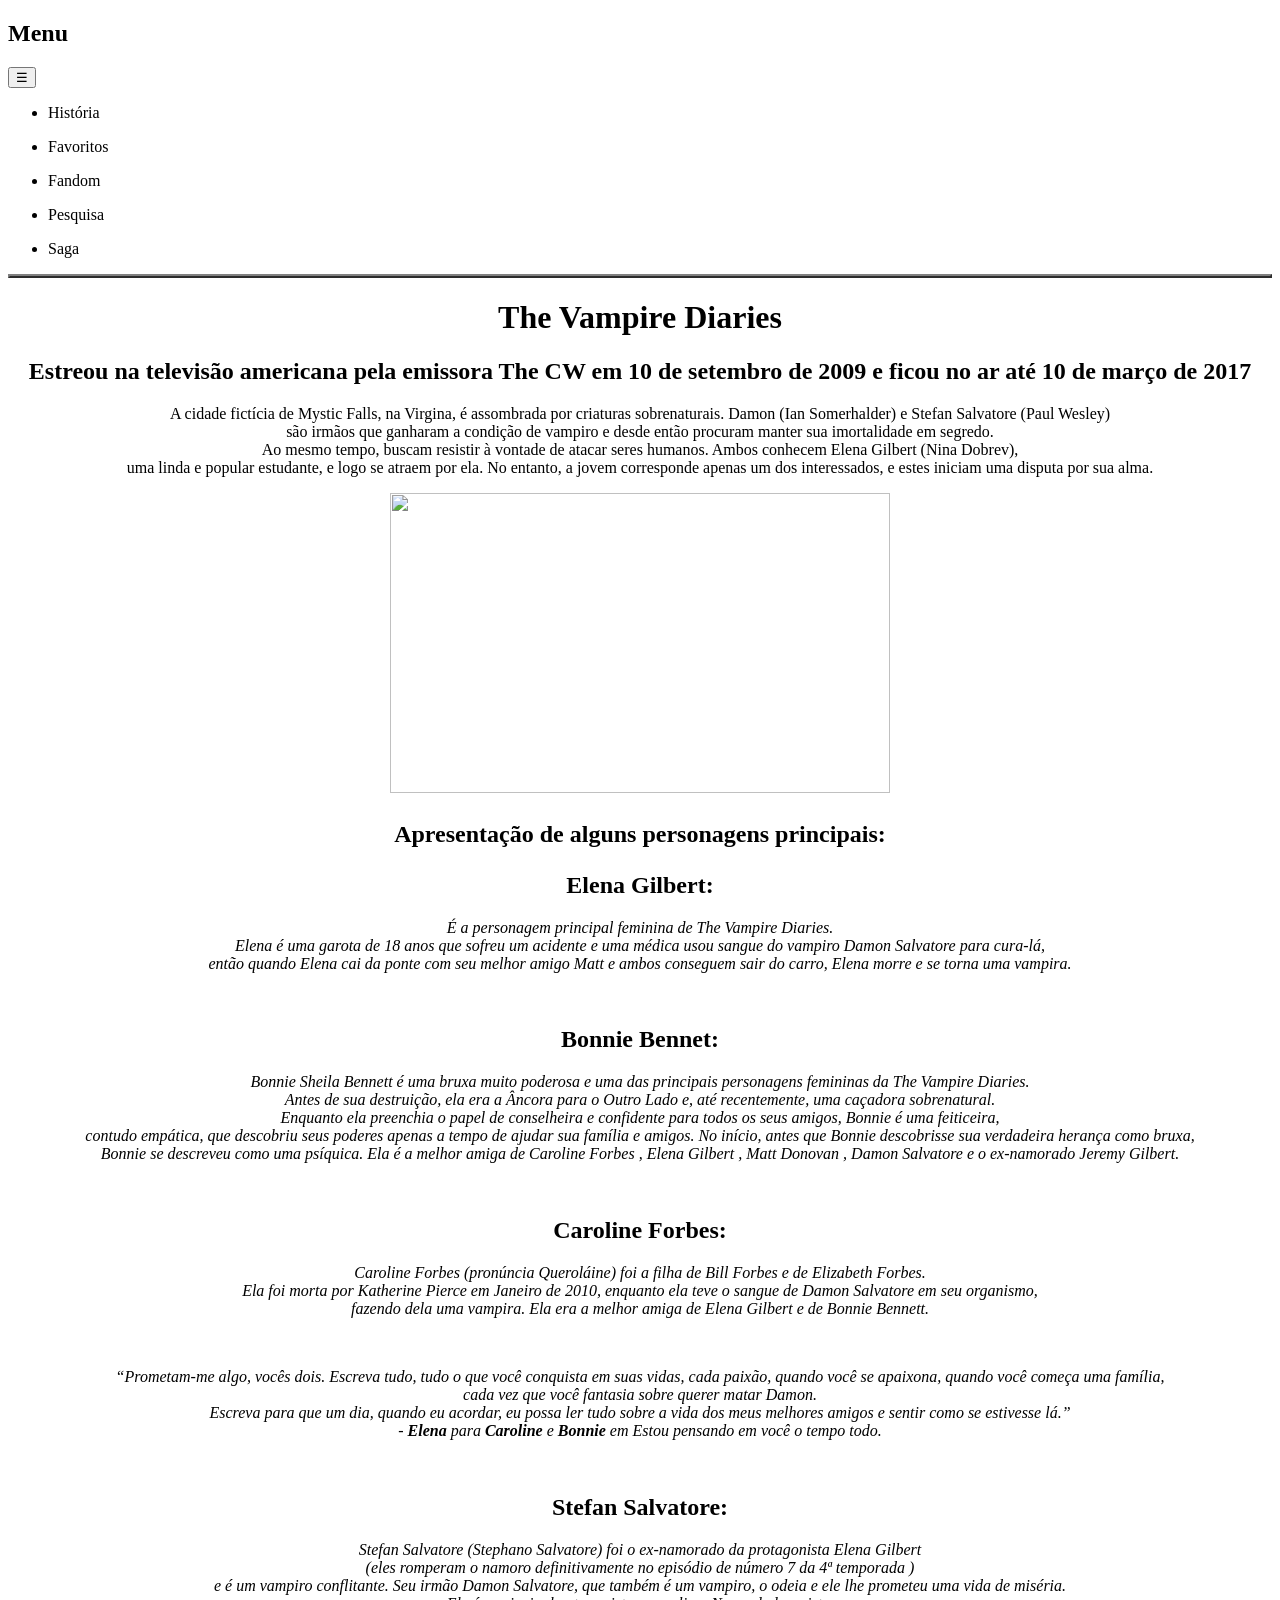
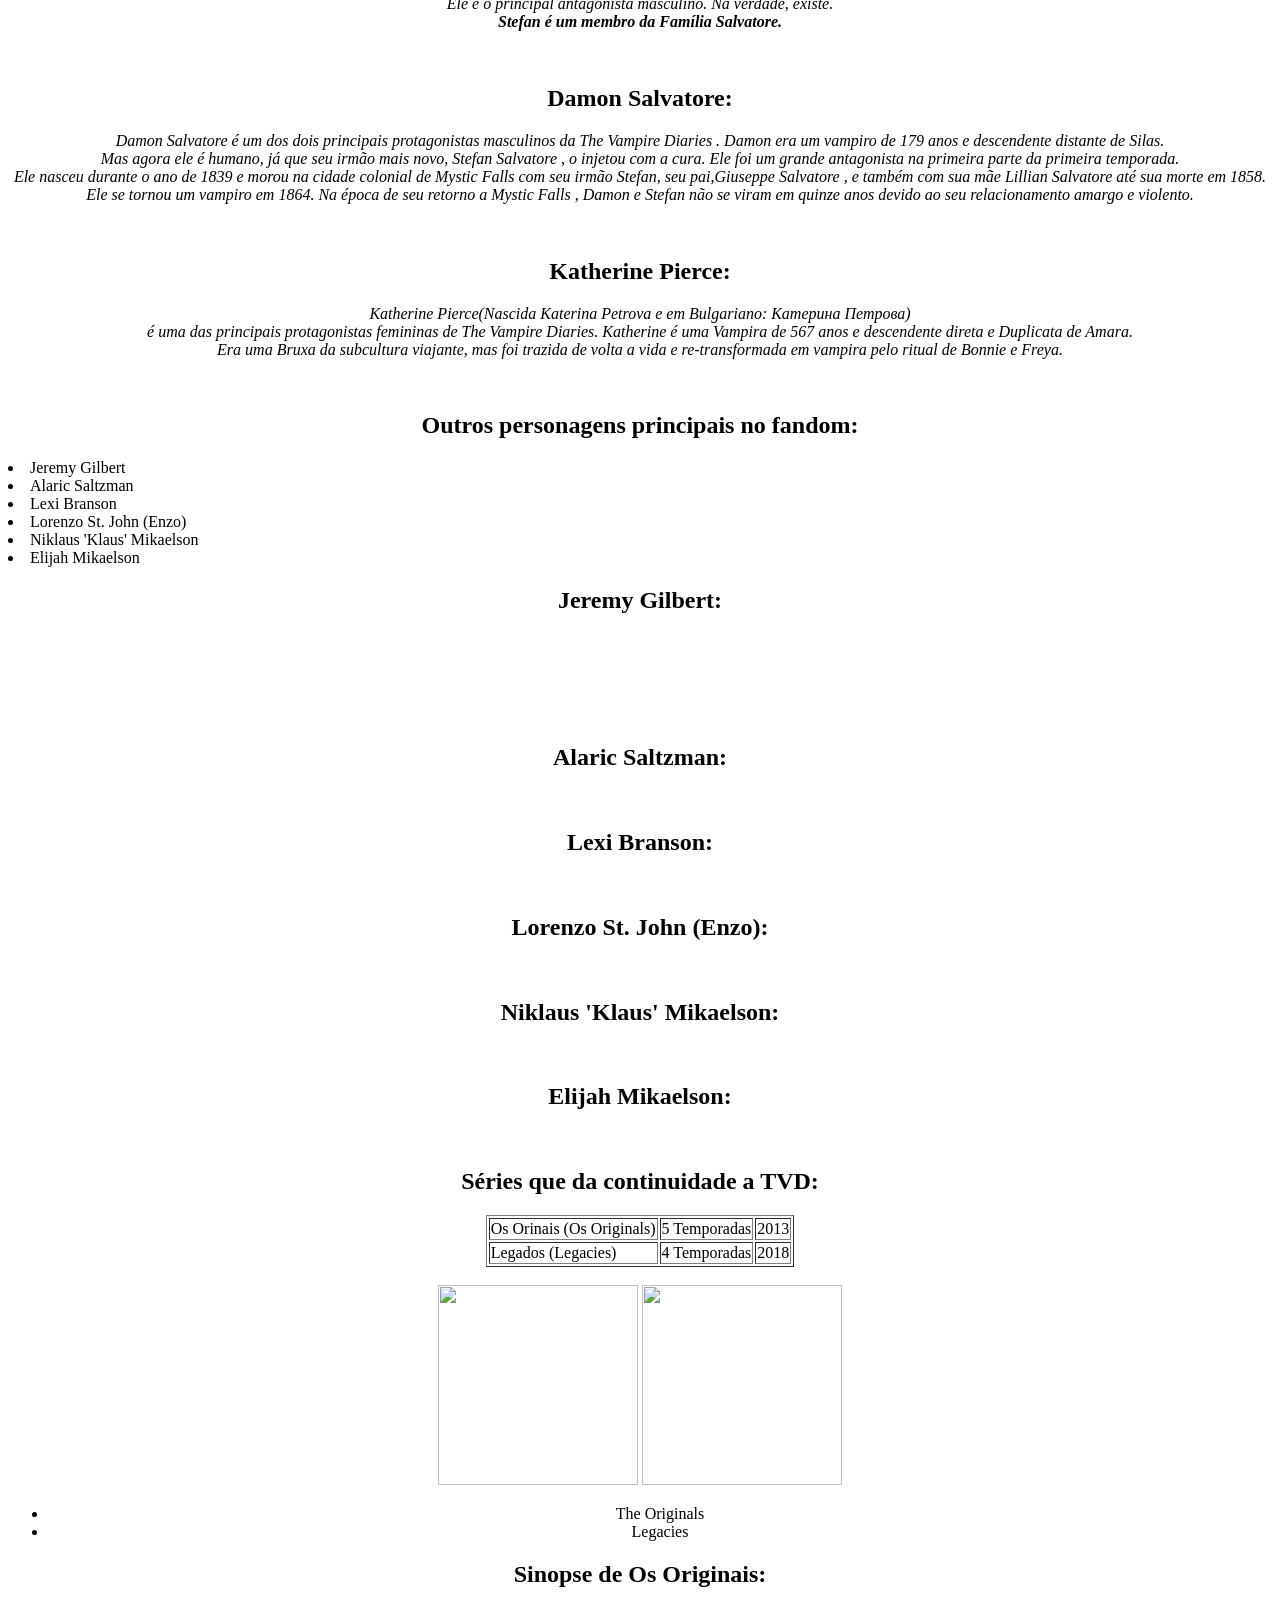
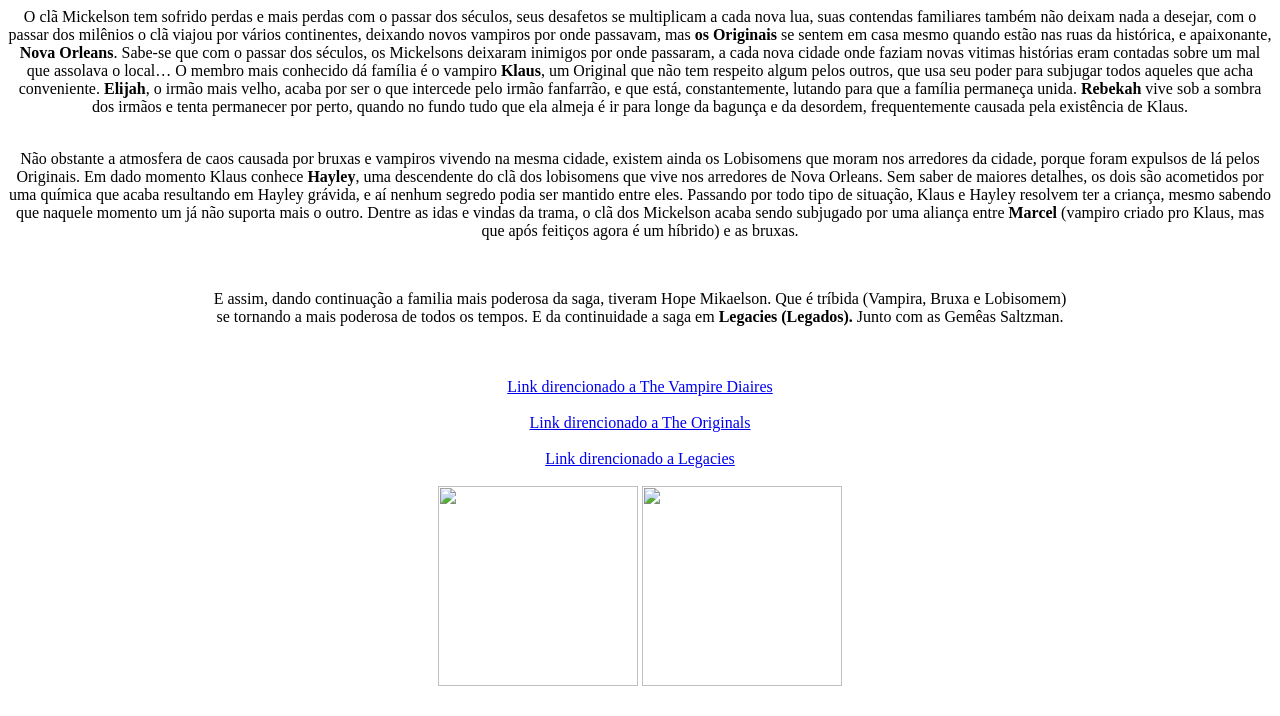
==== index.html @ 6a4ee00e "Create index.html" ====
<!DOCTYPE html>
<html lang="en">
<head>
    <meta name = "author" context="Jackelinne">
    <meta name = "description" context = "Carreira de T.I">
    <meta charset="UTF-8">
    <meta http-equiv="X-UA-Compatible" content="IE=edge">
    <meta name="viewport" content="width=device-width, initial-scale=1.0">
    <title>Document</title>
    <link href="style3.css" rel="stylesheet">
</head>
<body>
   <nav>
    <div class="logo">
<h1 class="menu" id="MENU">Menu </h1>
    </div>
<button>&#9776;</button>
<table border="2" align="center" width="100%" cellpaddig="5">
   <ul class="menu2">
<li>
   <p>História</p>
</li>
<li> 
    <p>Favoritos</p>
</li>
<li>
    <p> Fandom</p>
</li>
<li> 
    <p> Pesquisa</p>
</li>
<li>
    <p>Saga</p>
</li>
    </ul>
</table>
 </nav>


    <h1 id="tvd"> <center> The Vampire Diaries </center> </h1>
    <h2 id="tvd3"><center> Estreou na televisão americana pela emissora The CW em 10 de setembro de 2009 e ficou no ar até 10 de março de 2017 </center></h2>
    <p> <center> A cidade fictícia de Mystic Falls, na Virgina, é assombrada por criaturas sobrenaturais. Damon (Ian Somerhalder) e Stefan Salvatore (Paul Wesley)<br>
     são irmãos que ganharam a condição de vampiro e desde então procuram manter sua imortalidade em segredo. <br> Ao mesmo tempo, buscam resistir à vontade de atacar seres humanos. Ambos conhecem Elena Gilbert (Nina Dobrev), <br>uma linda e popular estudante, e logo se atraem por ela. No entanto, a jovem corresponde apenas um dos interessados, e estes iniciam uma disputa por sua alma.</center></p>
    <center><img src="./tvdlogopng.png" width="500px" height="300px" alt=""></center>
    <h2 id="tvd2"> <p> <center> Apresentação de alguns personagens principais: </center> </p> </h2>
    
    
    <h2> <b> <center> Elena Gilbert: </center></b></h2>
    <p class="p"><i> <center> É a personagem principal feminina de The Vampire Diaries.<br> Elena é uma garota de 18 anos que sofreu um acidente e uma médica usou sangue do vampiro Damon Salvatore para cura-lá,<br> então quando Elena cai da ponte com seu melhor amigo Matt e ambos conseguem sair do carro, Elena morre e se torna uma vampira.</center></i></p>
    
<center><img src="./Elena1.gif" alt=""></center>
<h2><b> <center> Bonnie Bennet: </center> </b></h2>
<p><i> <center> Bonnie Sheila Bennett é uma bruxa muito poderosa e uma das principais personagens femininas da The Vampire Diaries.<br> Antes de sua destruição, ela era a Âncora para o Outro Lado e, até recentemente, uma caçadora sobrenatural.<br> Enquanto ela preenchia o papel de conselheira e confidente para todos os seus amigos, Bonnie é uma feiticeira,<br> contudo empática, que descobriu seus poderes apenas a tempo de ajudar sua família e amigos. No início, antes que Bonnie descobrisse sua verdadeira herança como bruxa,<br> Bonnie se descreveu como uma psíquica.
    Ela é a melhor amiga de Caroline Forbes , Elena Gilbert , Matt Donovan , Damon Salvatore e o ex-namorado Jeremy Gilbert. </center> </i></p>
    <center><img src="./bonnie2.gif.crdownload" alt=""></center>

    <h2><b><center>Caroline Forbes:</center></b></h2>
    <p><i> <center> Caroline Forbes (pronúncia Queroláine) foi a filha de Bill Forbes e de Elizabeth Forbes.<br> Ela foi morta por Katherine Pierce em Janeiro de 2010, enquanto ela teve o sangue de Damon Salvatore em seu organismo, <br> fazendo dela uma vampira. Ela era a melhor amiga de Elena Gilbert e de Bonnie Bennett.</center></i></p>
    <center><img src="./caroline1.gif" alt=""></center>

    <p><i><center> “Prometam-me algo, vocês dois. Escreva tudo, tudo o que você conquista em suas vidas, cada paixão, quando você se apaixona, quando você começa uma família, <br>cada vez que você fantasia sobre querer matar Damon. <br> Escreva para que um dia, quando eu acordar, eu possa ler tudo sobre a vida dos meus melhores amigos e sentir como se estivesse lá.”</center>
         <center> - <b>Elena</b> para <b>Caroline</b> e <b>Bonnie</b> <i>em Estou pensando em você o tempo todo.</i> </center>
        </center></i></p>
        <center><img src="./bce1.gif" alt=""></center>

        <h2><b><center>Stefan Salvatore:</center></b></h2>
        <p><i> <center>Stefan Salvatore (Stephano Salvatore) foi o ex-namorado da protagonista Elena Gilbert <br>(eles romperam o namoro definitivamente no episódio de número 7 da 4ª temporada ) <br> e é um vampiro conflitante. Seu irmão Damon Salvatore, que também é um vampiro, o odeia e ele lhe prometeu uma vida de miséria. <br>  Ele é o principal antagonista masculino. Na verdade, existe.<br>
            <b>Stefan é um membro da Família Salvatore.</b></center></i></p>

            
            <center><img src="./stefan1.gif" alt=""></center>

            <h2><b><center>Damon Salvatore:</center></b></h2>
            <p><i> <center>Damon Salvatore é um dos dois principais protagonistas masculinos da The Vampire Diaries . Damon era um vampiro de 179 anos e descendente distante de Silas. <br> Mas agora ele é humano, já que seu irmão mais novo, Stefan Salvatore , o injetou com a cura. Ele foi um grande antagonista na primeira parte da primeira temporada.<br> Ele nasceu durante o ano de 1839 e morou na cidade colonial de Mystic Falls com seu irmão Stefan, seu pai,Giuseppe Salvatore , e também com sua mãe Lillian Salvatore até sua morte em 1858.<br> Ele se tornou um vampiro em 1864. Na época de seu retorno a Mystic Falls , Damon e Stefan não se viram em quinze anos devido ao seu relacionamento amargo e violento.</center></i></p>
            <center> <img src="./damon1.gif" alt=""></center>

            <h2><b><center>Katherine Pierce:</center></b></h2>
            <p><i><center>Katherine Pierce(Nascida Katerina Petrova e em Bulgariano: Катерина Петрова) <br>é uma das principais protagonistas femininas de The Vampire Diaries. Katherine é uma Vampira de 567 anos e descendente direta e Duplicata de Amara. <br> Era uma Bruxa da subcultura viajante, mas foi trazida de volta a vida e re-transformada em vampira pelo ritual de Bonnie e Freya. </i></p></center>
            <center><img src="./katherine2.gif" alt=""></center>

    
        <h2 id="tvd2"><b><center>Outros personagens principais no fandom:</b></h2></center>
        
        
    <ul>  </ul>
        <li>Jeremy Gilbert</li>
        <li>Alaric Saltzman</li>
        <li>Lexi Branson</li>
        <li>Lorenzo St. John (Enzo)</li>
        <li>Niklaus 'Klaus' Mikaelson</li>
        <li>Elijah Mikaelson</li>
    
        </ul>

        <h2><b><center>Jeremy Gilbert:</center></b></h2>
        <br>
        <br>
        <center><img src="./jeremy3.gif" alt=""> </center>
        <br>
        <br>
        <h2><b><center>Alaric Saltzman:</center></b></h2>
        <center><img src="./alaric1.gif" alt=""></center>
        <h2><b><center>Lexi Branson:</center></b></h2>
        <center><img src="./lexi1.gif" alt=""></center>
        <h2><b><center>Lorenzo St. John (Enzo):</center></b></h2>
        <center><img src="./enzo1.gif" alt=""></center>
        <h2><b><center> Niklaus 'Klaus' Mikaelson:</center></b></h2>
        <center><img src="./klaus1.gif" alt=""></center>
        <h2><b><center>Elijah Mikaelson:</center></b></h2>
        <center><img src="./elijah1.gif" alt=""></center>

        <h2><b><center> Séries que da continuidade a TVD:</b></h2></center>

        <center><table border="1">
            <tr>
                <td>Os Orinais (Os Originals) </td><td>5 Temporadas</td><td>2013</td>
            </tr>
            <tr>
            <td>Legados (Legacies) </td><td>4 Temporadas</td><td>2018</td>
            </tr></center>
</table>

       <br>
       <img src="tvo.jpg"width="200px" height="200px"> <img src="tdl.png"width="200px" height="200px">
       <ul>
        <li> The Originals</li>
       <li> Legacies</li> 
       </ul>


<h2><b><center> Sinopse de Os Originais:</b></h2></center>

            <p><center>O clã Mickelson tem sofrido perdas e mais perdas com o passar dos séculos, seus desafetos se multiplicam a cada nova lua, suas contendas familiares também não deixam nada a desejar, com o passar dos milênios o clã viajou por vários continentes, deixando novos vampiros por onde passavam, mas <b>os Originais</b> se sentem em casa mesmo quando estão nas ruas da histórica, e apaixonante, <b>Nova Orleans</b>.
                Sabe-se que com o passar dos séculos, os Mickelsons deixaram inimigos por onde passaram, a cada nova cidade onde faziam novas vitimas histórias eram contadas sobre um mal que assolava o local… O membro mais conhecido dá família é o vampiro <b>Klaus</b>, um Original que não tem respeito algum pelos outros, que usa seu poder para subjugar todos aqueles que acha conveniente.
                <b>Elijah</b>, o irmão mais velho, acaba por ser o que intercede pelo irmão fanfarrão, e que está, constantemente, lutando para que a família permaneça unida. <b>Rebekah</b> vive sob a sombra dos irmãos e tenta permanecer por perto, quando no fundo tudo que ela almeja é ir para longe da bagunça e da desordem, frequentemente causada pela existência de Klaus.
                <center><img src="./original1.gif" alt=""></center>
            
                <p><center>
                    Não obstante a atmosfera de caos causada por bruxas e vampiros vivendo na mesma cidade, existem ainda os Lobisomens que moram nos arredores da cidade, porque foram expulsos de lá pelos Originais.
                    
                    Em dado momento Klaus conhece <b>Hayley</b>, uma descendente do clã dos lobisomens que vive nos arredores de Nova Orleans. Sem saber de maiores detalhes, os dois são acometidos por uma química que acaba resultando em Hayley grávida, e aí nenhum segredo podia ser mantido entre eles.
                    
                    Passando por todo tipo de situação, Klaus e Hayley resolvem ter a criança, mesmo sabendo que naquele momento um já não suporta mais o outro. Dentre as idas e vindas da trama, o clã dos Mickelson acaba sendo subjugado por uma aliança entre <b>Marcel</b> (vampiro criado pro Klaus, mas que após feitiços agora é um híbrido) e as bruxas. </center></p>
                    <center><img src="./hayley1.gif" alt=""></center>
                    <p><center>
                        E assim, dando continuação a familia mais poderosa da saga, tiveram Hope Mikaelson. Que é tríbida (Vampira, Bruxa e Lobisomem) <br>
                        se tornando a mais poderosa de todos os tempos. E da continuidade a saga em <b>Legacies (Legados).</b> Junto com as Gemêas Saltzman.
                    </p></center>
                    <center><img src="./gemeas2.gif" alt=""></center>
                <br>
                   <a href="https://topflix.vc/series/assistir-online-the-vampire-diaries/" id="links"> Link direncionado a The Vampire Diaires</a>
                    <br>
                    <br>
                    <a href="https://kati3kat.tube/serie/the-originals/" id="links"> Link direncionado a The Originals</a>
                    <br>
                    <br>
                    <a href="https://www.megaseriesonline.xyz/legacies.html" id="links"> Link direncionado a Legacies</a>
                    <br>
                    <br>
                    <center><img src="tvo.jpg"width="200px" height="200px"> <img src="tdl.png"width="200px" height="200px"> </center>
                    <br>
                   
                   

                    
                
        


    </ul>




   
   

   
</body>
</html>
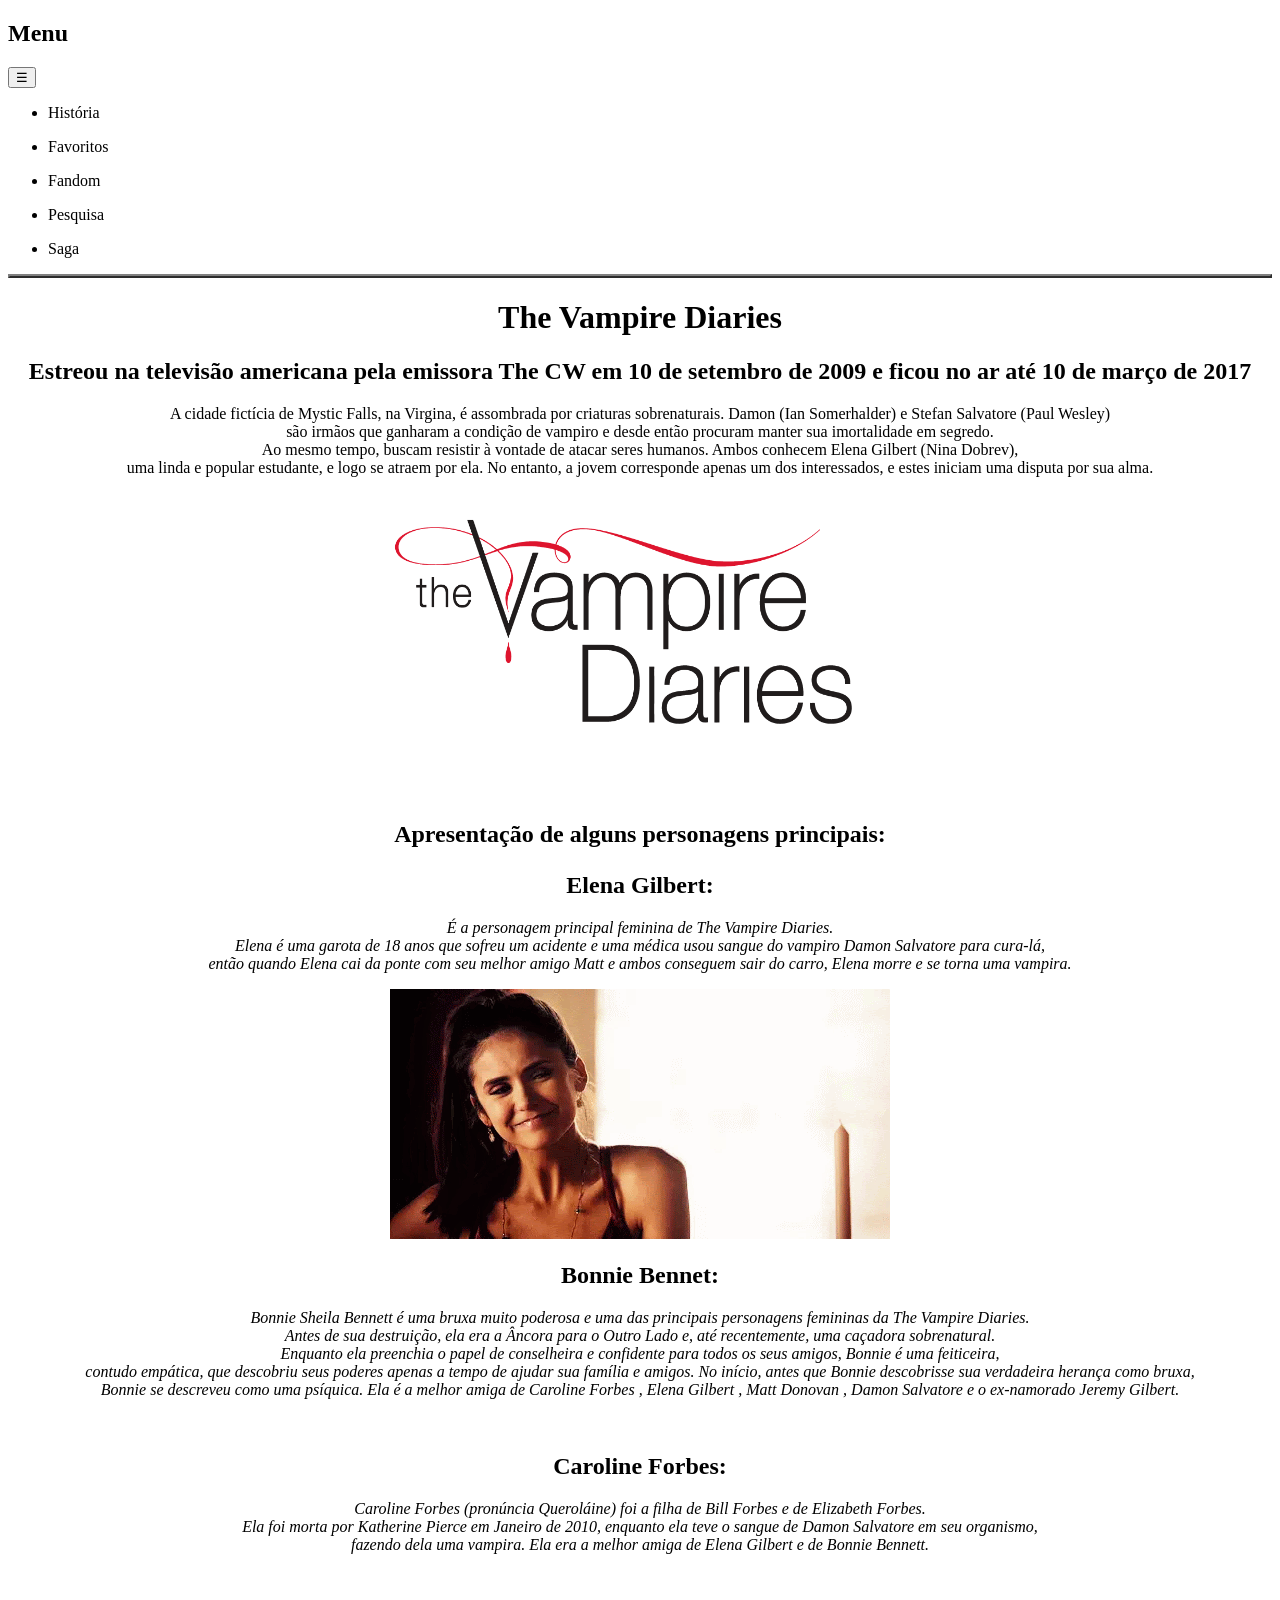
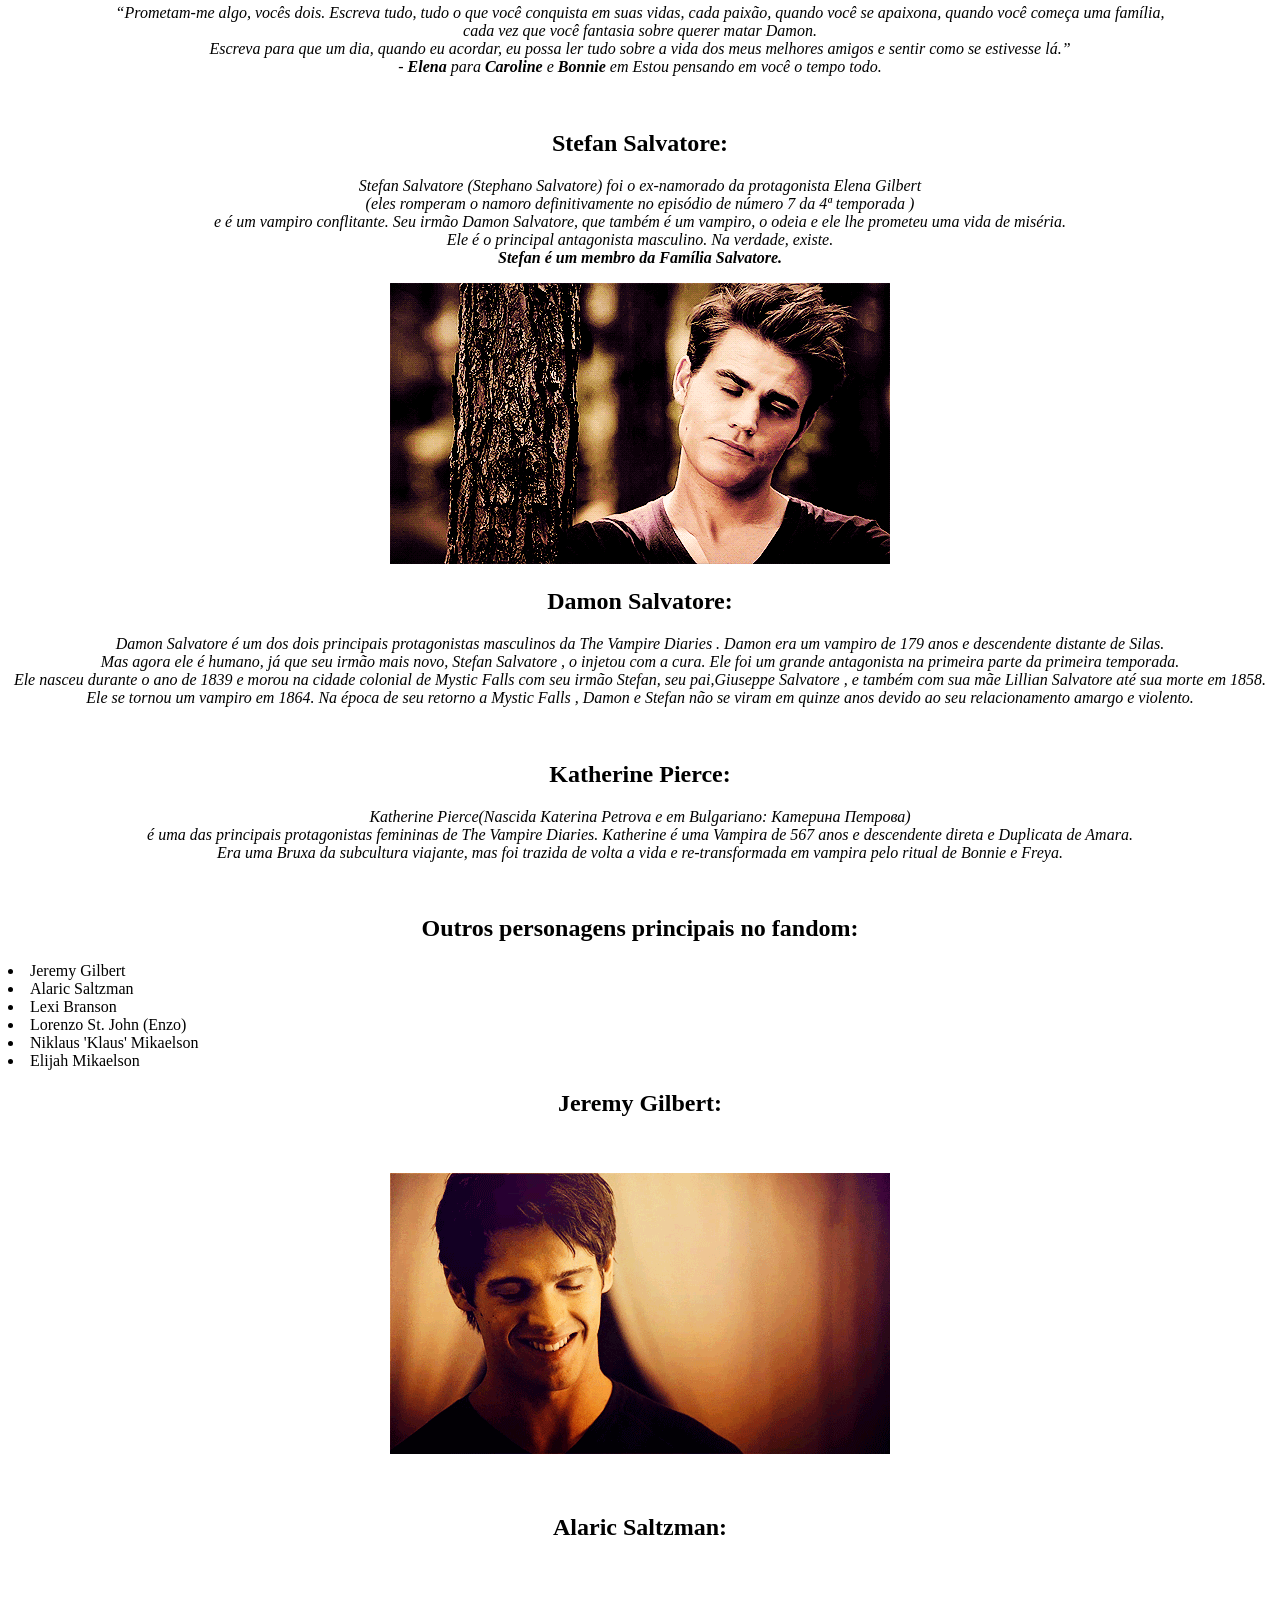
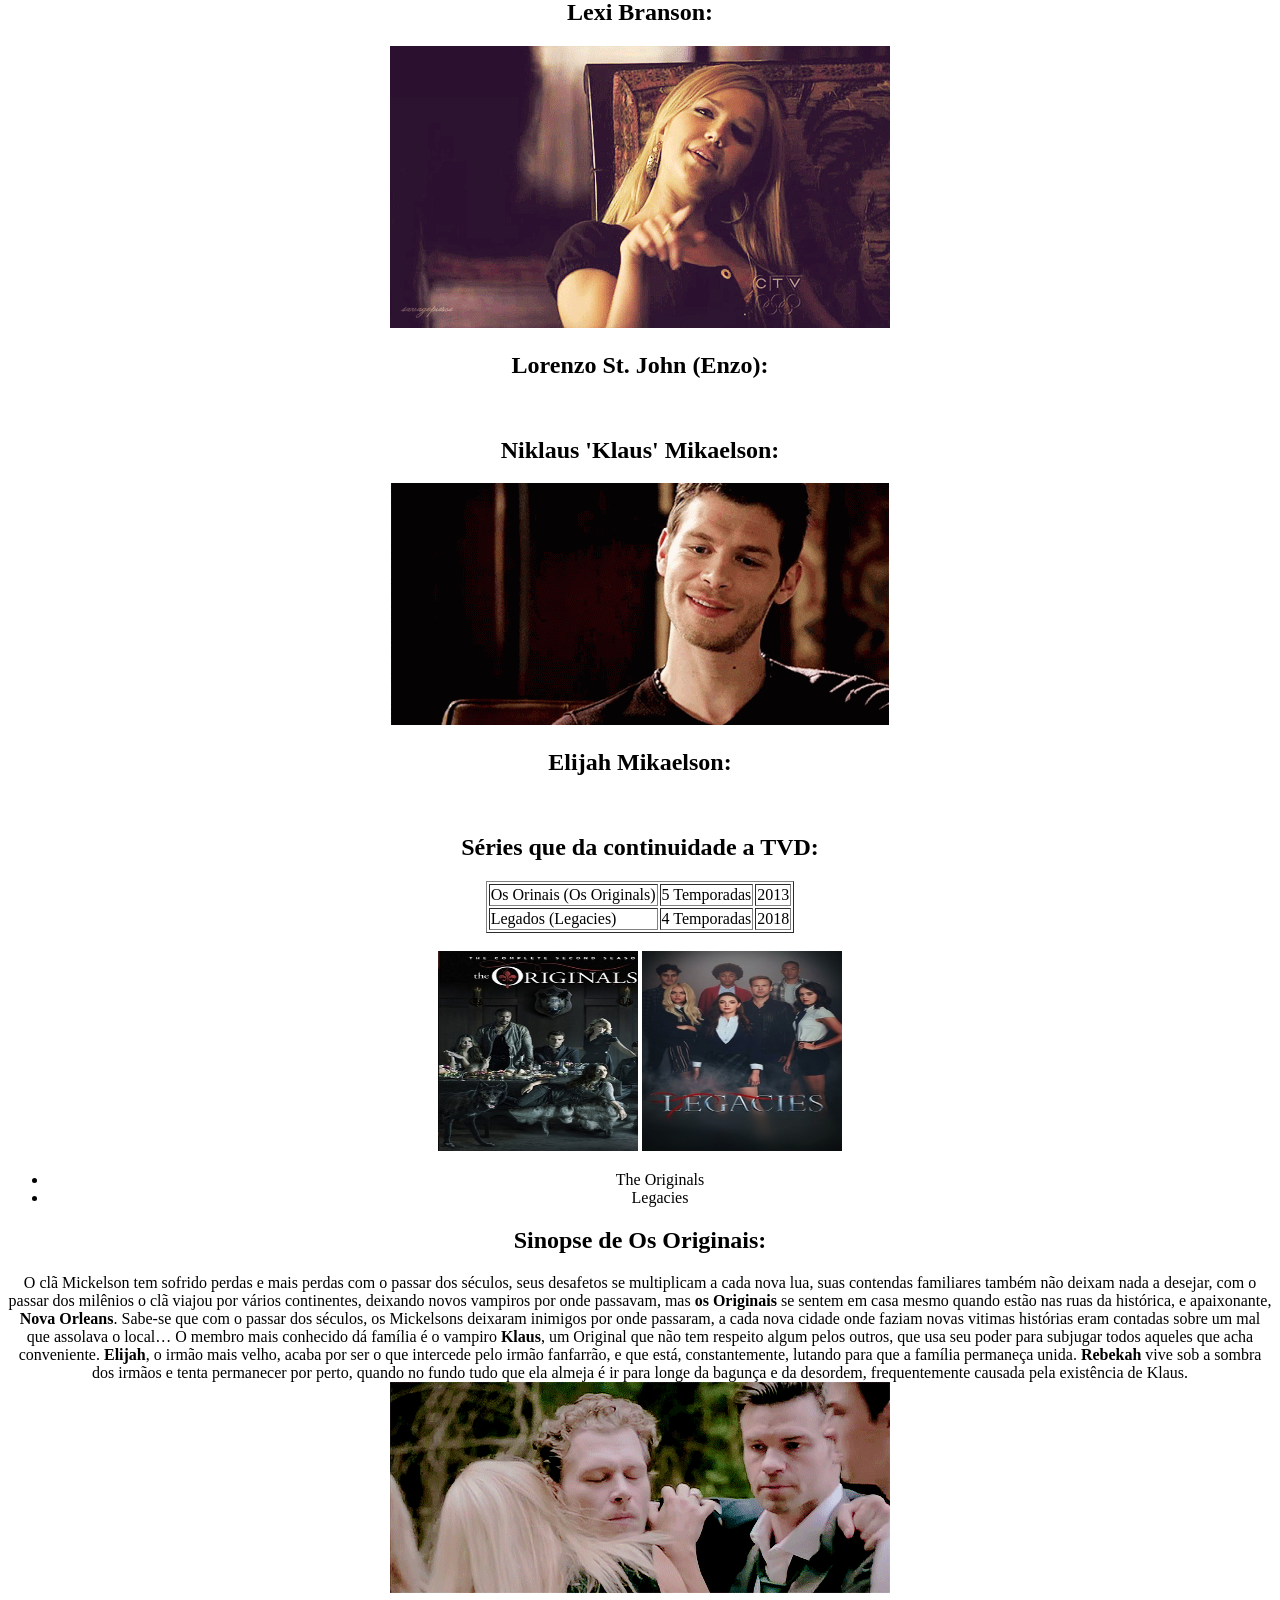
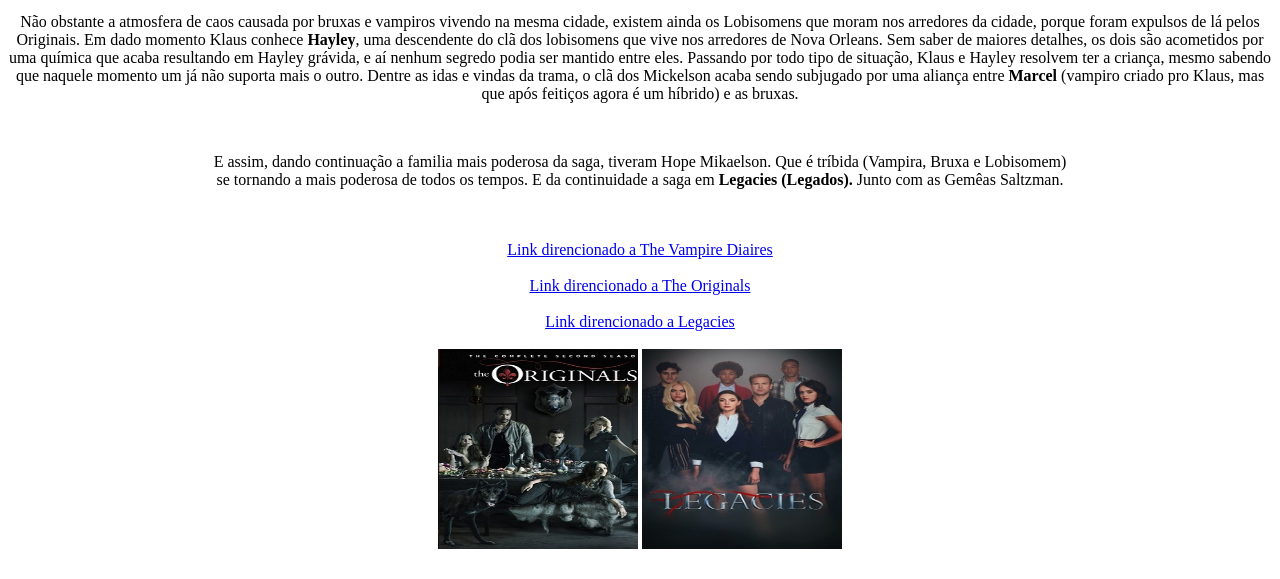
==== commit f37d72f0: "Update index.html" ====
--- a/index.html
+++ b/index.html
@@ -1,5 +1,5 @@
 <!DOCTYPE html>
-<html lang="en">
+<html lang="br">
 <head>
     <meta name = "author" context="Jackelinne">
     <meta name = "description" context = "Carreira de T.I">
@@ -52,7 +52,7 @@
 <h2><b> <center> Bonnie Bennet: </center> </b></h2>
 <p><i> <center> Bonnie Sheila Bennett é uma bruxa muito poderosa e uma das principais personagens femininas da The Vampire Diaries.<br> Antes de sua destruição, ela era a Âncora para o Outro Lado e, até recentemente, uma caçadora sobrenatural.<br> Enquanto ela preenchia o papel de conselheira e confidente para todos os seus amigos, Bonnie é uma feiticeira,<br> contudo empática, que descobriu seus poderes apenas a tempo de ajudar sua família e amigos. No início, antes que Bonnie descobrisse sua verdadeira herança como bruxa,<br> Bonnie se descreveu como uma psíquica.
     Ela é a melhor amiga de Caroline Forbes , Elena Gilbert , Matt Donovan , Damon Salvatore e o ex-namorado Jeremy Gilbert. </center> </i></p>
-    <center><img src="./bonnie2.gif.crdownload" alt=""></center>
+    <center><img src="bonnie1.gif" alt=""></center>
 
     <h2><b><center>Caroline Forbes:</center></b></h2>
     <p><i> <center> Caroline Forbes (pronúncia Queroláine) foi a filha de Bill Forbes e de Elizabeth Forbes.<br> Ela foi morta por Katherine Pierce em Janeiro de 2010, enquanto ela teve o sangue de Damon Salvatore em seu organismo, <br> fazendo dela uma vampira. Ela era a melhor amiga de Elena Gilbert e de Bonnie Bennett.</center></i></p>
@@ -162,19 +162,8 @@
                    
                    
 
-                    
-                
-        
-
-
+                 
     </ul>
 
-
-
-
-   
-   
-
-   
 </body>
 </html>
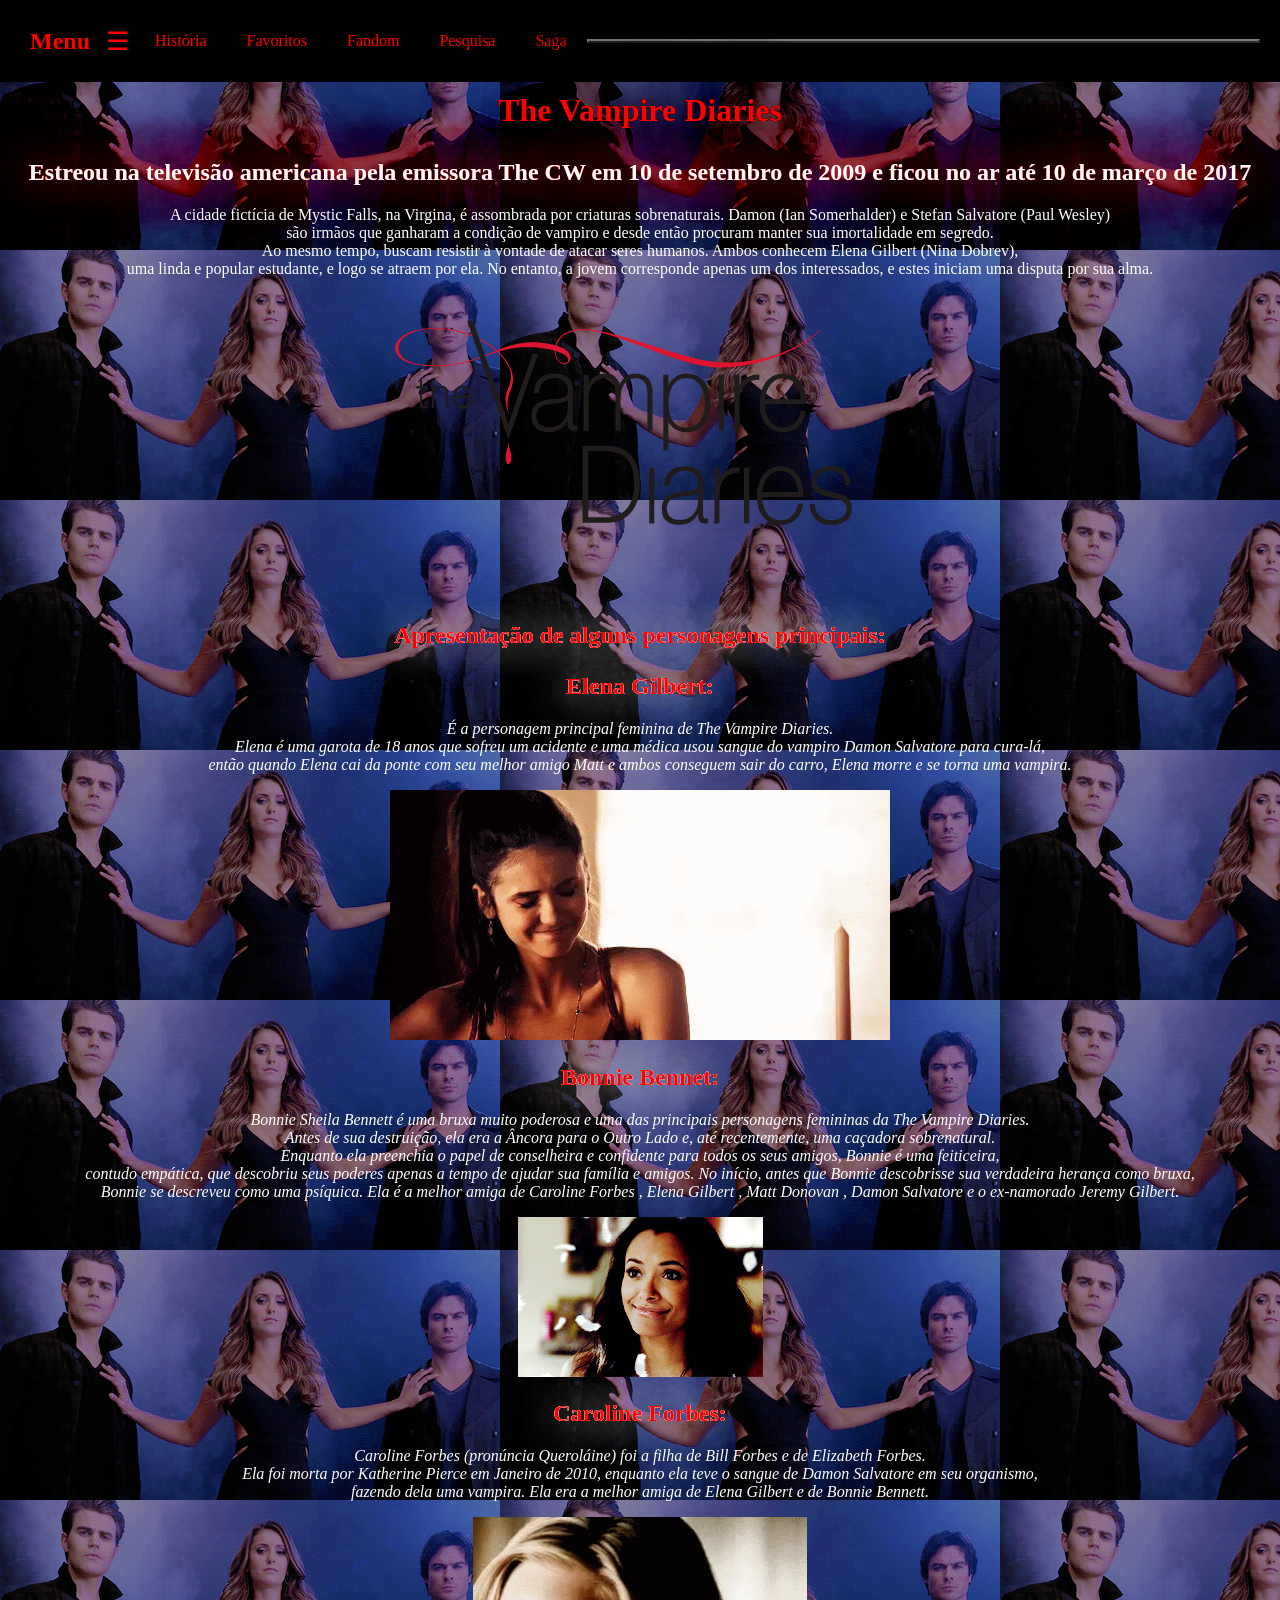
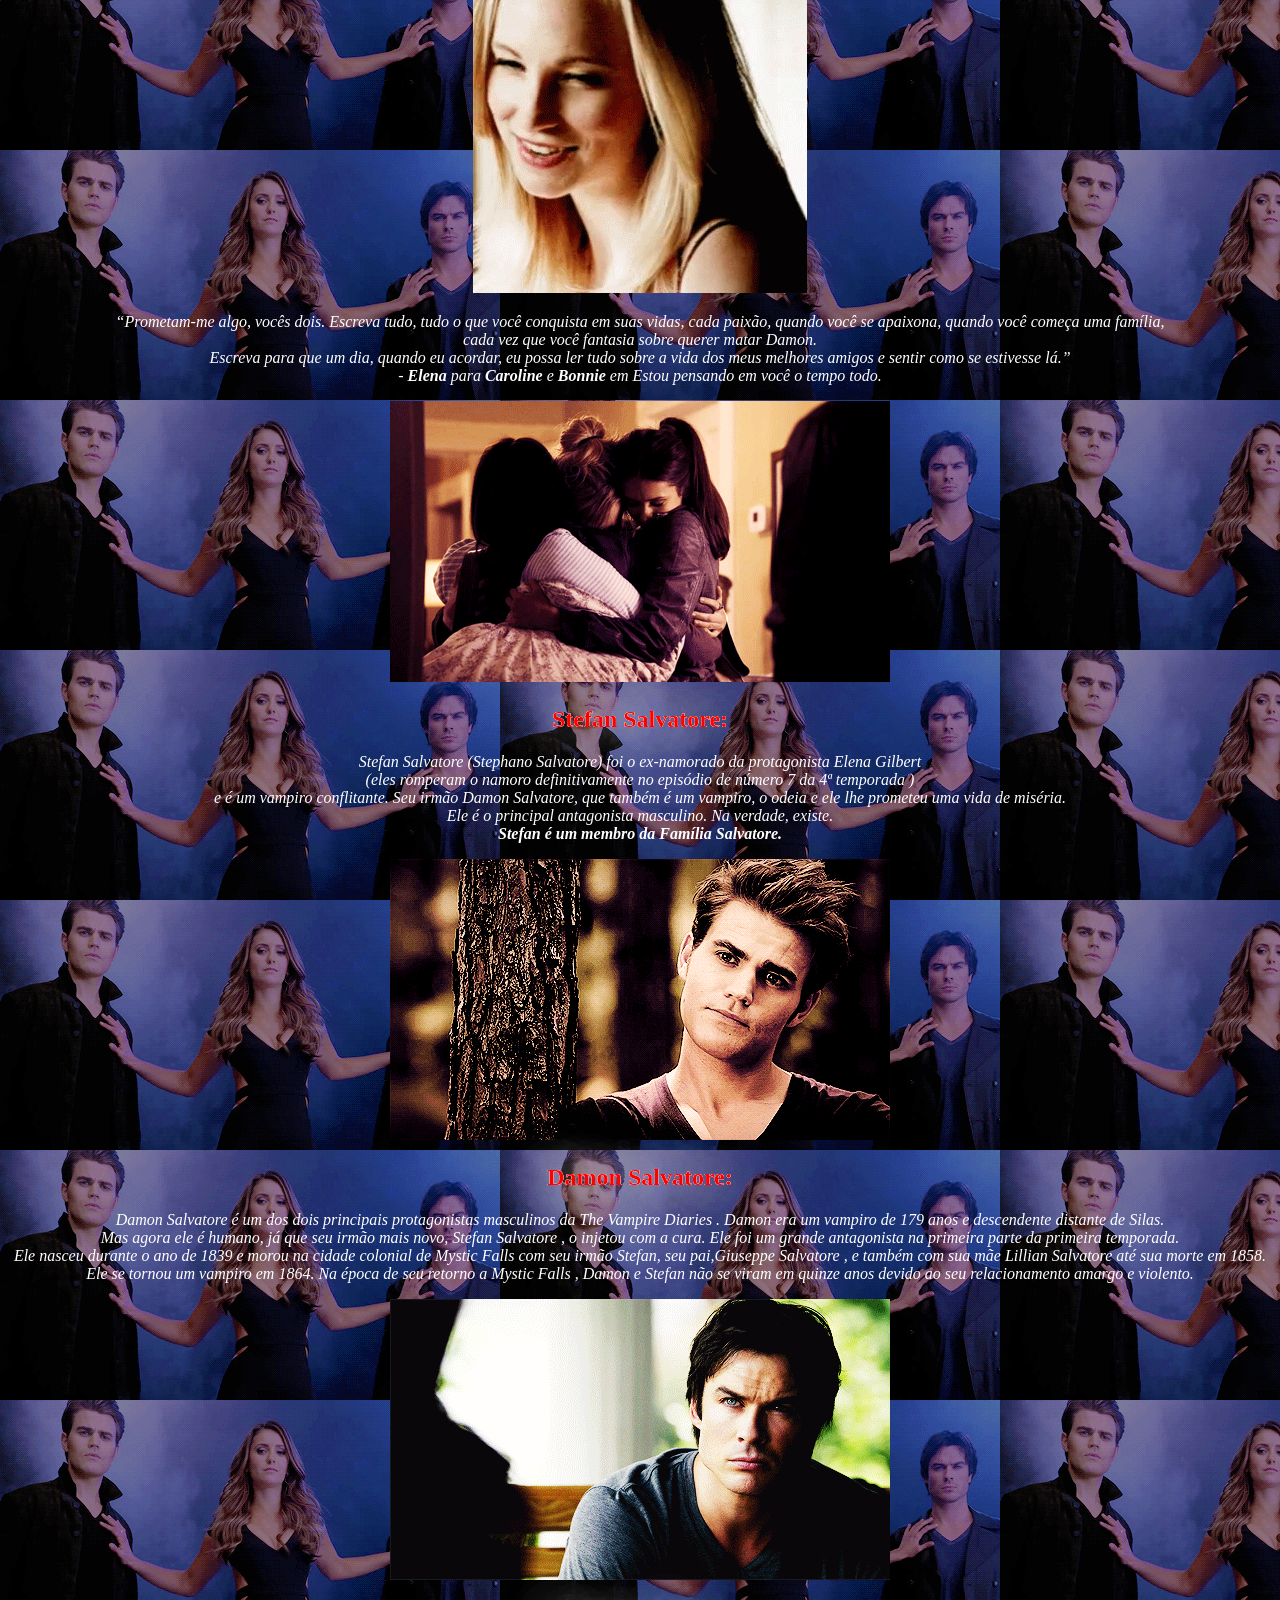
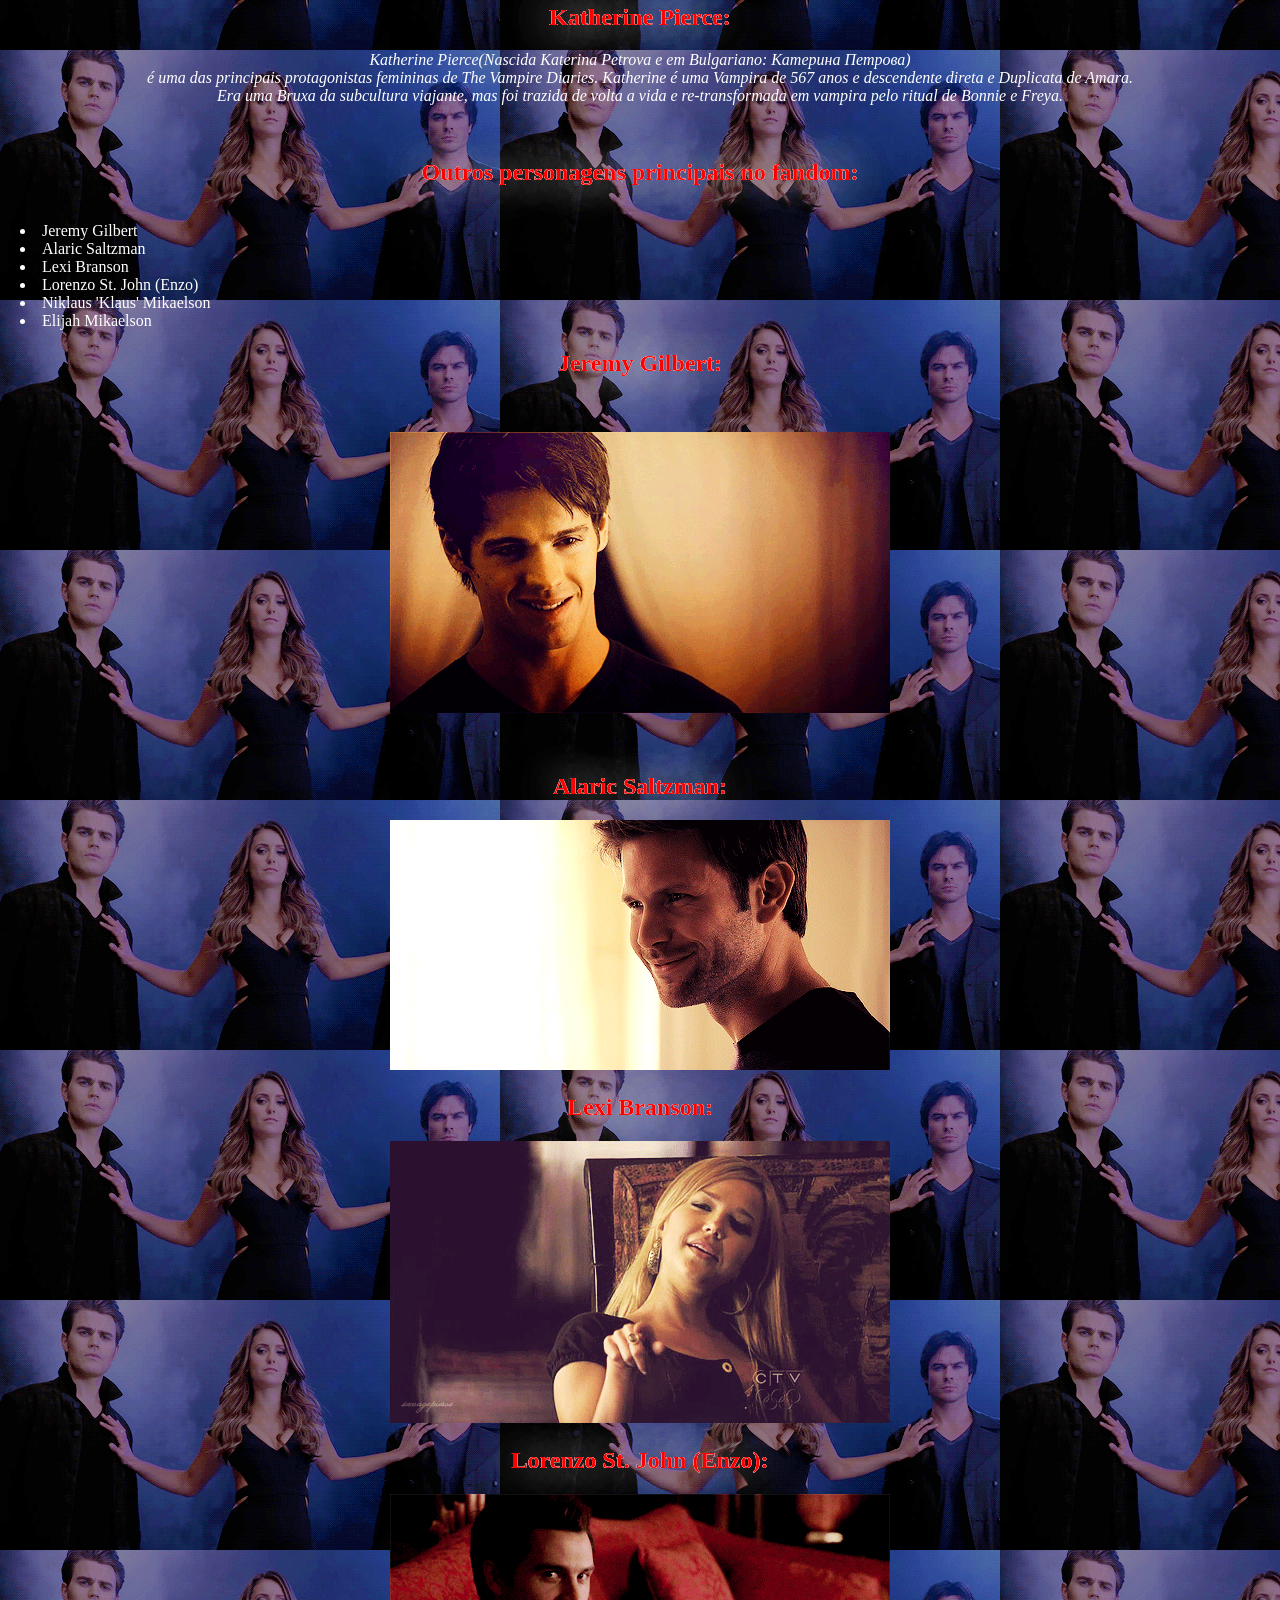
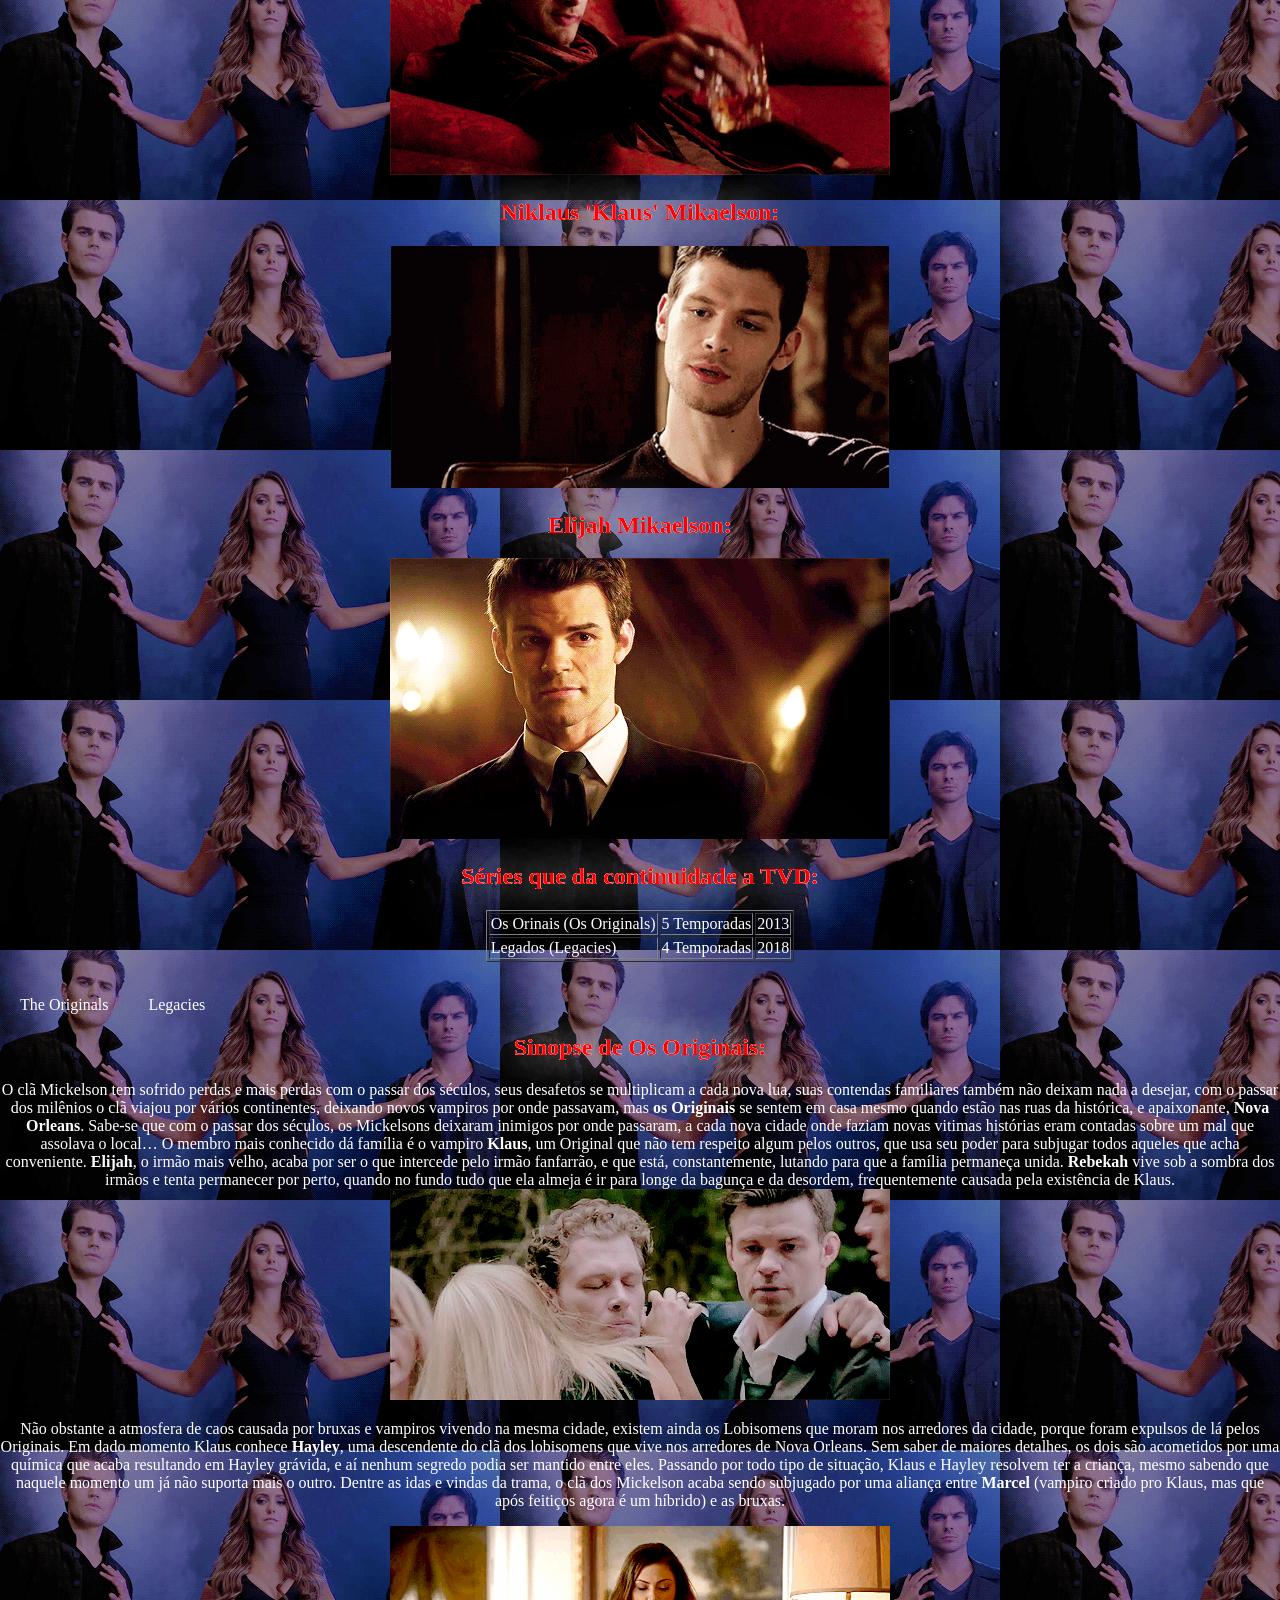
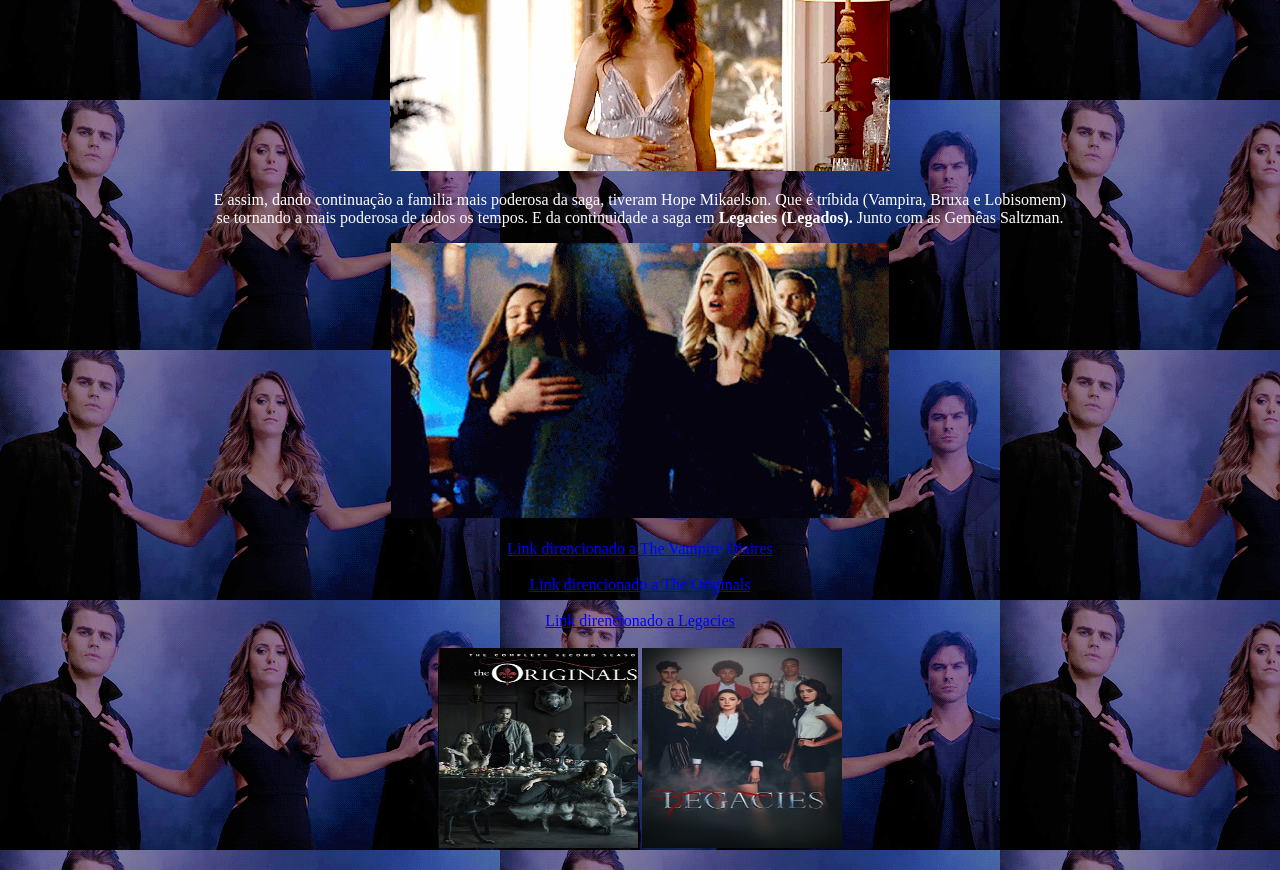
==== commit c1f39ec8: "Add files via upload" ====
--- a/index.html
+++ b/index.html
@@ -1,169 +1,305 @@
-<!DOCTYPE html>
-<html lang="br">
-<head>
-    <meta name = "author" context="Jackelinne">
-    <meta name = "description" context = "Carreira de T.I">
-    <meta charset="UTF-8">
-    <meta http-equiv="X-UA-Compatible" content="IE=edge">
-    <meta name="viewport" content="width=device-width, initial-scale=1.0">
-    <title>Document</title>
-    <link href="style3.css" rel="stylesheet">
-</head>
-<body>
-   <nav>
-    <div class="logo">
-<h1 class="menu" id="MENU">Menu </h1>
-    </div>
-<button>&#9776;</button>
-<table border="2" align="center" width="100%" cellpaddig="5">
-   <ul class="menu2">
-<li>
-   <p>História</p>
-</li>
-<li> 
-    <p>Favoritos</p>
-</li>
-<li>
-    <p> Fandom</p>
-</li>
-<li> 
-    <p> Pesquisa</p>
-</li>
-<li>
-    <p>Saga</p>
-</li>
-    </ul>
-</table>
- </nav>
-
-
-    <h1 id="tvd"> <center> The Vampire Diaries </center> </h1>
-    <h2 id="tvd3"><center> Estreou na televisão americana pela emissora The CW em 10 de setembro de 2009 e ficou no ar até 10 de março de 2017 </center></h2>
-    <p> <center> A cidade fictícia de Mystic Falls, na Virgina, é assombrada por criaturas sobrenaturais. Damon (Ian Somerhalder) e Stefan Salvatore (Paul Wesley)<br>
-     são irmãos que ganharam a condição de vampiro e desde então procuram manter sua imortalidade em segredo. <br> Ao mesmo tempo, buscam resistir à vontade de atacar seres humanos. Ambos conhecem Elena Gilbert (Nina Dobrev), <br>uma linda e popular estudante, e logo se atraem por ela. No entanto, a jovem corresponde apenas um dos interessados, e estes iniciam uma disputa por sua alma.</center></p>
-    <center><img src="./tvdlogopng.png" width="500px" height="300px" alt=""></center>
-    <h2 id="tvd2"> <p> <center> Apresentação de alguns personagens principais: </center> </p> </h2>
-    
-    
-    <h2> <b> <center> Elena Gilbert: </center></b></h2>
-    <p class="p"><i> <center> É a personagem principal feminina de The Vampire Diaries.<br> Elena é uma garota de 18 anos que sofreu um acidente e uma médica usou sangue do vampiro Damon Salvatore para cura-lá,<br> então quando Elena cai da ponte com seu melhor amigo Matt e ambos conseguem sair do carro, Elena morre e se torna uma vampira.</center></i></p>
-    
-<center><img src="./Elena1.gif" alt=""></center>
-<h2><b> <center> Bonnie Bennet: </center> </b></h2>
-<p><i> <center> Bonnie Sheila Bennett é uma bruxa muito poderosa e uma das principais personagens femininas da The Vampire Diaries.<br> Antes de sua destruição, ela era a Âncora para o Outro Lado e, até recentemente, uma caçadora sobrenatural.<br> Enquanto ela preenchia o papel de conselheira e confidente para todos os seus amigos, Bonnie é uma feiticeira,<br> contudo empática, que descobriu seus poderes apenas a tempo de ajudar sua família e amigos. No início, antes que Bonnie descobrisse sua verdadeira herança como bruxa,<br> Bonnie se descreveu como uma psíquica.
-    Ela é a melhor amiga de Caroline Forbes , Elena Gilbert , Matt Donovan , Damon Salvatore e o ex-namorado Jeremy Gilbert. </center> </i></p>
-    <center><img src="bonnie1.gif" alt=""></center>
-
-    <h2><b><center>Caroline Forbes:</center></b></h2>
-    <p><i> <center> Caroline Forbes (pronúncia Queroláine) foi a filha de Bill Forbes e de Elizabeth Forbes.<br> Ela foi morta por Katherine Pierce em Janeiro de 2010, enquanto ela teve o sangue de Damon Salvatore em seu organismo, <br> fazendo dela uma vampira. Ela era a melhor amiga de Elena Gilbert e de Bonnie Bennett.</center></i></p>
-    <center><img src="./caroline1.gif" alt=""></center>
-
-    <p><i><center> “Prometam-me algo, vocês dois. Escreva tudo, tudo o que você conquista em suas vidas, cada paixão, quando você se apaixona, quando você começa uma família, <br>cada vez que você fantasia sobre querer matar Damon. <br> Escreva para que um dia, quando eu acordar, eu possa ler tudo sobre a vida dos meus melhores amigos e sentir como se estivesse lá.”</center>
-         <center> - <b>Elena</b> para <b>Caroline</b> e <b>Bonnie</b> <i>em Estou pensando em você o tempo todo.</i> </center>
-        </center></i></p>
-        <center><img src="./bce1.gif" alt=""></center>
-
-        <h2><b><center>Stefan Salvatore:</center></b></h2>
-        <p><i> <center>Stefan Salvatore (Stephano Salvatore) foi o ex-namorado da protagonista Elena Gilbert <br>(eles romperam o namoro definitivamente no episódio de número 7 da 4ª temporada ) <br> e é um vampiro conflitante. Seu irmão Damon Salvatore, que também é um vampiro, o odeia e ele lhe prometeu uma vida de miséria. <br>  Ele é o principal antagonista masculino. Na verdade, existe.<br>
-            <b>Stefan é um membro da Família Salvatore.</b></center></i></p>
-
-            
-            <center><img src="./stefan1.gif" alt=""></center>
-
-            <h2><b><center>Damon Salvatore:</center></b></h2>
-            <p><i> <center>Damon Salvatore é um dos dois principais protagonistas masculinos da The Vampire Diaries . Damon era um vampiro de 179 anos e descendente distante de Silas. <br> Mas agora ele é humano, já que seu irmão mais novo, Stefan Salvatore , o injetou com a cura. Ele foi um grande antagonista na primeira parte da primeira temporada.<br> Ele nasceu durante o ano de 1839 e morou na cidade colonial de Mystic Falls com seu irmão Stefan, seu pai,Giuseppe Salvatore , e também com sua mãe Lillian Salvatore até sua morte em 1858.<br> Ele se tornou um vampiro em 1864. Na época de seu retorno a Mystic Falls , Damon e Stefan não se viram em quinze anos devido ao seu relacionamento amargo e violento.</center></i></p>
-            <center> <img src="./damon1.gif" alt=""></center>
-
-            <h2><b><center>Katherine Pierce:</center></b></h2>
-            <p><i><center>Katherine Pierce(Nascida Katerina Petrova e em Bulgariano: Катерина Петрова) <br>é uma das principais protagonistas femininas de The Vampire Diaries. Katherine é uma Vampira de 567 anos e descendente direta e Duplicata de Amara. <br> Era uma Bruxa da subcultura viajante, mas foi trazida de volta a vida e re-transformada em vampira pelo ritual de Bonnie e Freya. </i></p></center>
-            <center><img src="./katherine2.gif" alt=""></center>
-
-    
-        <h2 id="tvd2"><b><center>Outros personagens principais no fandom:</b></h2></center>
-        
-        
-    <ul>  </ul>
-        <li>Jeremy Gilbert</li>
-        <li>Alaric Saltzman</li>
-        <li>Lexi Branson</li>
-        <li>Lorenzo St. John (Enzo)</li>
-        <li>Niklaus 'Klaus' Mikaelson</li>
-        <li>Elijah Mikaelson</li>
-    
-        </ul>
-
-        <h2><b><center>Jeremy Gilbert:</center></b></h2>
-        <br>
-        <br>
-        <center><img src="./jeremy3.gif" alt=""> </center>
-        <br>
-        <br>
-        <h2><b><center>Alaric Saltzman:</center></b></h2>
-        <center><img src="./alaric1.gif" alt=""></center>
-        <h2><b><center>Lexi Branson:</center></b></h2>
-        <center><img src="./lexi1.gif" alt=""></center>
-        <h2><b><center>Lorenzo St. John (Enzo):</center></b></h2>
-        <center><img src="./enzo1.gif" alt=""></center>
-        <h2><b><center> Niklaus 'Klaus' Mikaelson:</center></b></h2>
-        <center><img src="./klaus1.gif" alt=""></center>
-        <h2><b><center>Elijah Mikaelson:</center></b></h2>
-        <center><img src="./elijah1.gif" alt=""></center>
-
-        <h2><b><center> Séries que da continuidade a TVD:</b></h2></center>
-
-        <center><table border="1">
-            <tr>
-                <td>Os Orinais (Os Originals) </td><td>5 Temporadas</td><td>2013</td>
-            </tr>
-            <tr>
-            <td>Legados (Legacies) </td><td>4 Temporadas</td><td>2018</td>
-            </tr></center>
-</table>
-
-       <br>
-       <img src="tvo.jpg"width="200px" height="200px"> <img src="tdl.png"width="200px" height="200px">
-       <ul>
-        <li> The Originals</li>
-       <li> Legacies</li> 
-       </ul>
-
-
-<h2><b><center> Sinopse de Os Originais:</b></h2></center>
-
-            <p><center>O clã Mickelson tem sofrido perdas e mais perdas com o passar dos séculos, seus desafetos se multiplicam a cada nova lua, suas contendas familiares também não deixam nada a desejar, com o passar dos milênios o clã viajou por vários continentes, deixando novos vampiros por onde passavam, mas <b>os Originais</b> se sentem em casa mesmo quando estão nas ruas da histórica, e apaixonante, <b>Nova Orleans</b>.
-                Sabe-se que com o passar dos séculos, os Mickelsons deixaram inimigos por onde passaram, a cada nova cidade onde faziam novas vitimas histórias eram contadas sobre um mal que assolava o local… O membro mais conhecido dá família é o vampiro <b>Klaus</b>, um Original que não tem respeito algum pelos outros, que usa seu poder para subjugar todos aqueles que acha conveniente.
-                <b>Elijah</b>, o irmão mais velho, acaba por ser o que intercede pelo irmão fanfarrão, e que está, constantemente, lutando para que a família permaneça unida. <b>Rebekah</b> vive sob a sombra dos irmãos e tenta permanecer por perto, quando no fundo tudo que ela almeja é ir para longe da bagunça e da desordem, frequentemente causada pela existência de Klaus.
-                <center><img src="./original1.gif" alt=""></center>
-            
-                <p><center>
-                    Não obstante a atmosfera de caos causada por bruxas e vampiros vivendo na mesma cidade, existem ainda os Lobisomens que moram nos arredores da cidade, porque foram expulsos de lá pelos Originais.
-                    
-                    Em dado momento Klaus conhece <b>Hayley</b>, uma descendente do clã dos lobisomens que vive nos arredores de Nova Orleans. Sem saber de maiores detalhes, os dois são acometidos por uma química que acaba resultando em Hayley grávida, e aí nenhum segredo podia ser mantido entre eles.
-                    
-                    Passando por todo tipo de situação, Klaus e Hayley resolvem ter a criança, mesmo sabendo que naquele momento um já não suporta mais o outro. Dentre as idas e vindas da trama, o clã dos Mickelson acaba sendo subjugado por uma aliança entre <b>Marcel</b> (vampiro criado pro Klaus, mas que após feitiços agora é um híbrido) e as bruxas. </center></p>
-                    <center><img src="./hayley1.gif" alt=""></center>
-                    <p><center>
-                        E assim, dando continuação a familia mais poderosa da saga, tiveram Hope Mikaelson. Que é tríbida (Vampira, Bruxa e Lobisomem) <br>
-                        se tornando a mais poderosa de todos os tempos. E da continuidade a saga em <b>Legacies (Legados).</b> Junto com as Gemêas Saltzman.
-                    </p></center>
-                    <center><img src="./gemeas2.gif" alt=""></center>
-                <br>
-                   <a href="https://topflix.vc/series/assistir-online-the-vampire-diaries/" id="links"> Link direncionado a The Vampire Diaires</a>
-                    <br>
-                    <br>
-                    <a href="https://kati3kat.tube/serie/the-originals/" id="links"> Link direncionado a The Originals</a>
-                    <br>
-                    <br>
-                    <a href="https://www.megaseriesonline.xyz/legacies.html" id="links"> Link direncionado a Legacies</a>
-                    <br>
-                    <br>
-                    <center><img src="tvo.jpg"width="200px" height="200px"> <img src="tdl.png"width="200px" height="200px"> </center>
-                    <br>
-                   
-                   
-
-                 
-    </ul>
-
-</body>
-</html>
+<!DOCTYPE html>
+<html lang="br">
+
+<head>
+    <meta name="author" context="Jackelinne">
+    <meta name="description" context="Carreira de T.I">
+    <meta charset="UTF-8">
+    <meta http-equiv="X-UA-Compatible" content="IE=edge">
+    <meta name="viewport" content="width=device-width, initial-scale=1.0">
+    <title>Document</title>
+    <link href="style.css" rel="stylesheet">
+</head>
+
+<body>
+    <nav>
+        <div class="logo">
+            <h1 class="menu" id="MENU">Menu </h1>
+        </div>
+        <button>&#9776;</button>
+        <table border="2" align="center" width="100%" cellpaddig="5">
+            <ul class="menu2">
+                <li>
+                    <p>História</p>
+                </li>
+                <li>
+                    <p>Favoritos</p>
+                </li>
+                <li>
+                    <p> Fandom</p>
+                </li>
+                <li>
+                    <p> Pesquisa</p>
+                </li>
+                <li>
+                    <p>Saga</p>
+                </li>
+            </ul>
+        </table>
+    </nav>
+
+
+    <h1 id="tvd">
+        <center> The Vampire Diaries </center>
+    </h1>
+    <h2 id="tvd3">
+        <center> Estreou na televisão americana pela emissora The CW em 10 de setembro de 2009 e ficou no ar até 10 de
+            março de 2017 </center>
+    </h2>
+    <p>
+        <center> A cidade fictícia de Mystic Falls, na Virgina, é assombrada por criaturas sobrenaturais. Damon (Ian
+            Somerhalder) e Stefan Salvatore (Paul Wesley)<br>
+            são irmãos que ganharam a condição de vampiro e desde então procuram manter sua imortalidade em segredo.
+            <br> Ao mesmo tempo, buscam resistir à vontade de atacar seres humanos. Ambos conhecem Elena Gilbert (Nina
+            Dobrev), <br>uma linda e popular estudante, e logo se atraem por ela. No entanto, a jovem corresponde apenas
+            um dos interessados, e estes iniciam uma disputa por sua alma.</center>
+    </p>
+    <center><img src="imagens/tvdlogopng.png" width="500px" height="300px" alt=""></center>
+    <h2 id="tvd2">
+        <p>
+            <center> Apresentação de alguns personagens principais: </center>
+        </p>
+    </h2>
+
+
+    <h2> <b>
+            <center> Elena Gilbert: </center>
+        </b></h2>
+    <p class="p"><i>
+            <center> É a personagem principal feminina de The Vampire Diaries.<br> Elena é uma garota de 18 anos que
+                sofreu um acidente e uma médica usou sangue do vampiro Damon Salvatore para cura-lá,<br> então quando
+                Elena cai da ponte com seu melhor amigo Matt e ambos conseguem sair do carro, Elena morre e se torna uma
+                vampira.</center>
+        </i></p>
+
+    <center><img src="imagens/Elena1.gif" alt=""></center>
+    <h2><b>
+            <center> Bonnie Bennet: </center>
+        </b></h2>
+    <p><i>
+            <center> Bonnie Sheila Bennett é uma bruxa muito poderosa e uma das principais personagens femininas da The
+                Vampire Diaries.<br> Antes de sua destruição, ela era a Âncora para o Outro Lado e, até recentemente,
+                uma caçadora sobrenatural.<br> Enquanto ela preenchia o papel de conselheira e confidente para todos os
+                seus amigos, Bonnie é uma feiticeira,<br> contudo empática, que descobriu seus poderes apenas a tempo de
+                ajudar sua família e amigos. No início, antes que Bonnie descobrisse sua verdadeira herança como
+                bruxa,<br> Bonnie se descreveu como uma psíquica.
+                Ela é a melhor amiga de Caroline Forbes , Elena Gilbert , Matt Donovan , Damon Salvatore e o ex-namorado
+                Jeremy Gilbert. </center>
+        </i></p>
+    <center><img src="imagens/bonnie1.gif" alt=""></center>
+
+    <h2><b>
+            <center>Caroline Forbes:</center>
+        </b></h2>
+    <p><i>
+            <center> Caroline Forbes (pronúncia Queroláine) foi a filha de Bill Forbes e de Elizabeth Forbes.<br> Ela
+                foi morta por Katherine Pierce em Janeiro de 2010, enquanto ela teve o sangue de Damon Salvatore em seu
+                organismo, <br> fazendo dela uma vampira. Ela era a melhor amiga de Elena Gilbert e de Bonnie Bennett.
+            </center>
+        </i></p>
+    <center><img src="imagens/caroline1.gif" alt=""></center>
+
+    <p><i>
+            <center> “Prometam-me algo, vocês dois. Escreva tudo, tudo o que você conquista em suas vidas, cada paixão,
+                quando você se apaixona, quando você começa uma família, <br>cada vez que você fantasia sobre querer
+                matar Damon. <br> Escreva para que um dia, quando eu acordar, eu possa ler tudo sobre a vida dos meus
+                melhores amigos e sentir como se estivesse lá.”</center>
+            <center> - <b>Elena</b> para <b>Caroline</b> e <b>Bonnie</b> <i>em Estou pensando em você o tempo todo.</i>
+            </center>
+            </center>
+        </i></p>
+    <center><img src="imagens/bce1.gif" alt=""></center>
+
+    <h2><b>
+            <center>Stefan Salvatore:</center>
+        </b></h2>
+    <p><i>
+            <center>Stefan Salvatore (Stephano Salvatore) foi o ex-namorado da protagonista Elena Gilbert <br>(eles
+                romperam o namoro definitivamente no episódio de número 7 da 4ª temporada ) <br> e é um vampiro
+                conflitante. Seu irmão Damon Salvatore, que também é um vampiro, o odeia e ele lhe prometeu uma vida de
+                miséria. <br> Ele é o principal antagonista masculino. Na verdade, existe.<br>
+                <b>Stefan é um membro da Família Salvatore.</b></center>
+        </i></p>
+
+
+    <center><img src="imagens/stefan1.gif" alt=""></center>
+
+    <h2><b>
+            <center>Damon Salvatore:</center>
+        </b></h2>
+    <p><i>
+            <center>Damon Salvatore é um dos dois principais protagonistas masculinos da The Vampire Diaries . Damon era
+                um vampiro de 179 anos e descendente distante de Silas. <br> Mas agora ele é humano, já que seu irmão
+                mais novo, Stefan Salvatore , o injetou com a cura. Ele foi um grande antagonista na primeira parte da
+                primeira temporada.<br> Ele nasceu durante o ano de 1839 e morou na cidade colonial de Mystic Falls com
+                seu irmão Stefan, seu pai,Giuseppe Salvatore , e também com sua mãe Lillian Salvatore até sua morte em
+                1858.<br> Ele se tornou um vampiro em 1864. Na época de seu retorno a Mystic Falls , Damon e Stefan não
+                se viram em quinze anos devido ao seu relacionamento amargo e violento.</center>
+        </i></p>
+    <center> <img src="imagens/damon1.gif" alt=""></center>
+
+    <h2><b>
+            <center>Katherine Pierce:</center>
+        </b></h2>
+    <p><i>
+            <center>Katherine Pierce(Nascida Katerina Petrova e em Bulgariano: Катерина Петрова) <br>é uma das
+                principais protagonistas femininas de The Vampire Diaries. Katherine é uma Vampira de 567 anos e
+                descendente direta e Duplicata de Amara. <br> Era uma Bruxa da subcultura viajante, mas foi trazida de
+                volta a vida e re-transformada em vampira pelo ritual de Bonnie e Freya.
+        </i></p>
+    </center>
+    <center><img src="imagens/katherine2.gif" alt=""></center>
+
+
+    <h2 id="tvd2"><b>
+            <center>Outros personagens principais no fandom:
+        </b></h2>
+    </center>
+
+
+    <ul> </ul>
+    <li>Jeremy Gilbert</li>
+    <li>Alaric Saltzman</li>
+    <li>Lexi Branson</li>
+    <li>Lorenzo St. John (Enzo)</li>
+    <li>Niklaus 'Klaus' Mikaelson</li>
+    <li>Elijah Mikaelson</li>
+
+    </ul>
+
+    <h2><b>
+            <center>Jeremy Gilbert:</center>
+        </b></h2>
+    <br>
+    <br>
+    <center><img src="imagens/jeremy3.gif" alt=""> </center>
+    <br>
+    <br>
+    <h2><b>
+            <center>Alaric Saltzman:</center>
+        </b></h2>
+    <center><img src="imagens/alaric1.gif" alt=""></center>
+    <h2><b>
+            <center>Lexi Branson:</center>
+        </b></h2>
+    <center><img src="imagens/lexi1.gif" alt=""></center>
+    <h2><b>
+            <center>Lorenzo St. John (Enzo):</center>
+        </b></h2>
+    <center><img src="imagens/enzo1.gif" alt=""></center>
+    <h2><b>
+            <center> Niklaus 'Klaus' Mikaelson:</center>
+        </b></h2>
+    <center><img src="imagens/klaus1.gif" alt=""></center>
+    <h2><b>
+            <center>Elijah Mikaelson:</center>
+        </b></h2>
+    <center><img src="imagens/elijah1.gif" alt=""></center>
+
+    <h2><b>
+            <center> Séries que da continuidade a TVD:
+        </b></h2>
+    </center>
+
+    <center>
+        <table border="1">
+            <tr>
+                <td>Os Orinais (Os Originals) </td>
+                <td>5 Temporadas</td>
+                <td>2013</td>
+            </tr>
+            <tr>
+                <td>Legados (Legacies) </td>
+                <td>4 Temporadas</td>
+                <td>2018</td>
+            </tr>
+    </center>
+    </table>
+
+    <br>
+    
+    <ul>
+        <li> The Originals</li>
+        <li> Legacies</li>
+    </ul>
+
+
+    <h2><b>
+            <center> Sinopse de Os Originais:
+        </b></h2>
+    </center>
+
+    <p>
+        <center>O clã Mickelson tem sofrido perdas e mais perdas com o passar dos séculos, seus desafetos se multiplicam
+            a cada nova lua, suas contendas familiares também não deixam nada a desejar, com o passar dos milênios o clã
+            viajou por vários continentes, deixando novos vampiros por onde passavam, mas <b>os Originais</b> se sentem
+            em casa mesmo quando estão nas ruas da histórica, e apaixonante, <b>Nova Orleans</b>.
+            Sabe-se que com o passar dos séculos, os Mickelsons deixaram inimigos por onde passaram, a cada nova cidade
+            onde faziam novas vitimas histórias eram contadas sobre um mal que assolava o local… O membro mais conhecido
+            dá família é o vampiro <b>Klaus</b>, um Original que não tem respeito algum pelos outros, que usa seu poder
+            para subjugar todos aqueles que acha conveniente.
+            <b>Elijah</b>, o irmão mais velho, acaba por ser o que intercede pelo irmão fanfarrão, e que está,
+            constantemente, lutando para que a família permaneça unida. <b>Rebekah</b> vive sob a sombra dos irmãos e
+            tenta permanecer por perto, quando no fundo tudo que ela almeja é ir para longe da bagunça e da desordem,
+            frequentemente causada pela existência de Klaus.
+            <center><img src="imagens/original1.gif" alt=""></center>
+
+            <p>
+                <center>
+                    Não obstante a atmosfera de caos causada por bruxas e vampiros vivendo na mesma cidade, existem
+                    ainda os Lobisomens que moram nos arredores da cidade, porque foram expulsos de lá pelos Originais.
+
+                    Em dado momento Klaus conhece <b>Hayley</b>, uma descendente do clã dos lobisomens que vive nos
+                    arredores de Nova Orleans. Sem saber de maiores detalhes, os dois são acometidos por uma química que
+                    acaba resultando em Hayley grávida, e aí nenhum segredo podia ser mantido entre eles.
+
+                    Passando por todo tipo de situação, Klaus e Hayley resolvem ter a criança, mesmo sabendo que naquele
+                    momento um já não suporta mais o outro. Dentre as idas e vindas da trama, o clã dos Mickelson acaba
+                    sendo subjugado por uma aliança entre <b>Marcel</b> (vampiro criado pro Klaus, mas que após feitiços
+                    agora é um híbrido) e as bruxas. </center>
+            </p>
+            <center><img src="imagens/hayley1.gif" alt=""></center>
+            <p>
+                <center>
+                    E assim, dando continuação a familia mais poderosa da saga, tiveram Hope Mikaelson. Que é tríbida
+                    (Vampira, Bruxa e Lobisomem) <br>
+                    se tornando a mais poderosa de todos os tempos. E da continuidade a saga em <b>Legacies
+                        (Legados).</b> Junto com as Gemêas Saltzman.
+            </p>
+        </center>
+        <center><img src="imagens/gemeas2.gif" alt=""></center>
+        <br>
+        <a href="https://topflix.vc/series/assistir-online-the-vampire-diaries/" id="links"> Link direncionado a The
+            Vampire Diaires</a>
+        <br>
+        <br>
+        <a href="https://kati3kat.tube/serie/the-originals/" id="links"> Link direncionado a The Originals</a>
+        <br>
+        <br>
+        <a href="https://www.megaseriesonline.xyz/legacies.html" id="links"> Link direncionado a Legacies</a>
+        <br>
+        <br>
+        <center><img src="imagens/tvo.jpg" width="200px" height="200px"> 
+                <img src="imagens/tdl.png" width="200px" height="200px">
+        </center>
+        <br>
+
+
+
+
+
+
+
+
+        </ul>
+
+
+
+
+
+
+
+
+</body>
+
+</html>
--- a/style.css
+++ b/style.css
@@ -0,0 +1,118 @@
+@import url('https://fonts.googleapis.com/css2?family=Alumni+Sans+Collegiate+One&family=Merriweather:wght@300&display=swap');
+body{
+    background-image: url(imagens/elenco3gif.gif);
+    margin: 0;
+    color: white;
+    font-family: 'Merriweather', serif;
+    }
+h1 {
+    color: red;
+    text-shadow: 
+    0 0 100px black,
+    0 0 0px black,
+    0 0 50px black,
+    0 0 100px black,
+    0 0 50px black,
+    0 0 0px black,
+    0 0 0px black,
+    0 0 100px black;
+}
+#tvd3 {
+    color: white;
+    text-shadow: 
+    0 0 100px black,
+    0 0 0px black,
+    0 0 50px black,
+    0 0 100px black,
+    0 0 50px black,
+    0 0 0px black,
+    0 0 0px black,
+    0 0 100px black;
+}
+h2 {
+    color: red;
+    text-shadow: 
+    0 0 100px white,
+    0 0 0px white,
+    0 0 50px white,
+    0 0 100px white,
+    0 0 50px white,
+    0 0 0px white,
+    0 0 0px white,
+    0 0 100px white;
+}
+
+#tvd2 {
+    color: red;
+}
+
+    #links {
+        color: blue;
+}
+#tvd3 {
+    text-shadow: 
+    0 0 100px red,
+    0 0 0px red,
+    0 0 50px red,
+    0 0 100px red,
+    0 0 50px red,
+    0 0 0px red,
+    0 0 100px red;
+
+}
+
+    ul{
+        list-style: none;
+        padding: 0;
+    }
+    nav{
+        background-color: black;
+        padding: 0 20px;
+        justify-content: space-between;
+        align-items: center;
+    }
+    .menu{
+        color: red;
+       ;
+    }
+    
+    .menu2{
+        color: red;
+        border-color: red;
+    }
+    
+    nav, ul{
+        display: flex;
+        flex-direction: row;
+    }
+    li{
+        padding: 0 20px;
+    }
+    h1{
+        margin: 0;
+        padding: 10px;
+    }
+    
+    button {
+        background-color: transparent;
+        border: none;
+        color: red;
+        font-size: 26px;
+        
+    }
+    li:hover, h1: :hover
+    button: :hover 
+    {
+        cursor: pointer;
+        opacity: 0.8;
+        }
+    
+        @media (max-width: 70px) {
+            nav,ul {
+                flex-direction: column;
+                align-items: unset;
+            
+            }
+            ul {
+                text-align: center;
+            }
